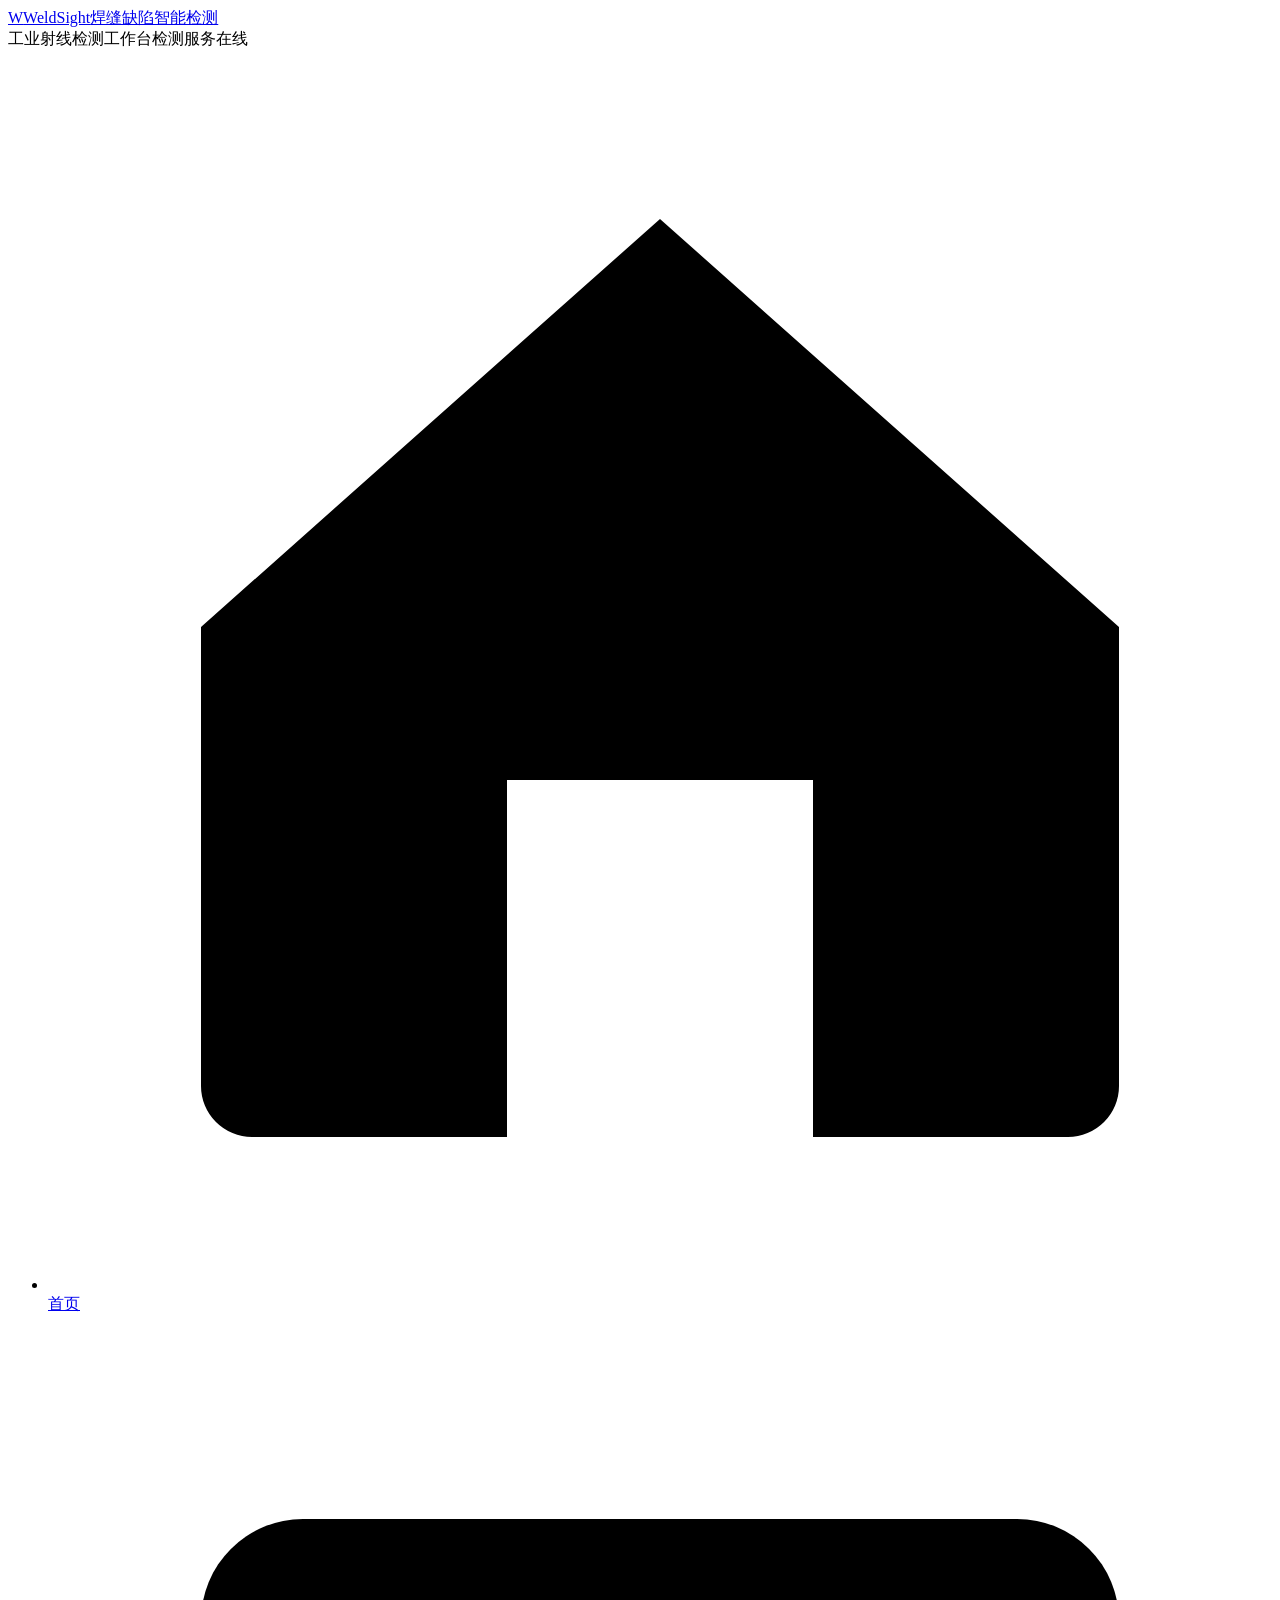
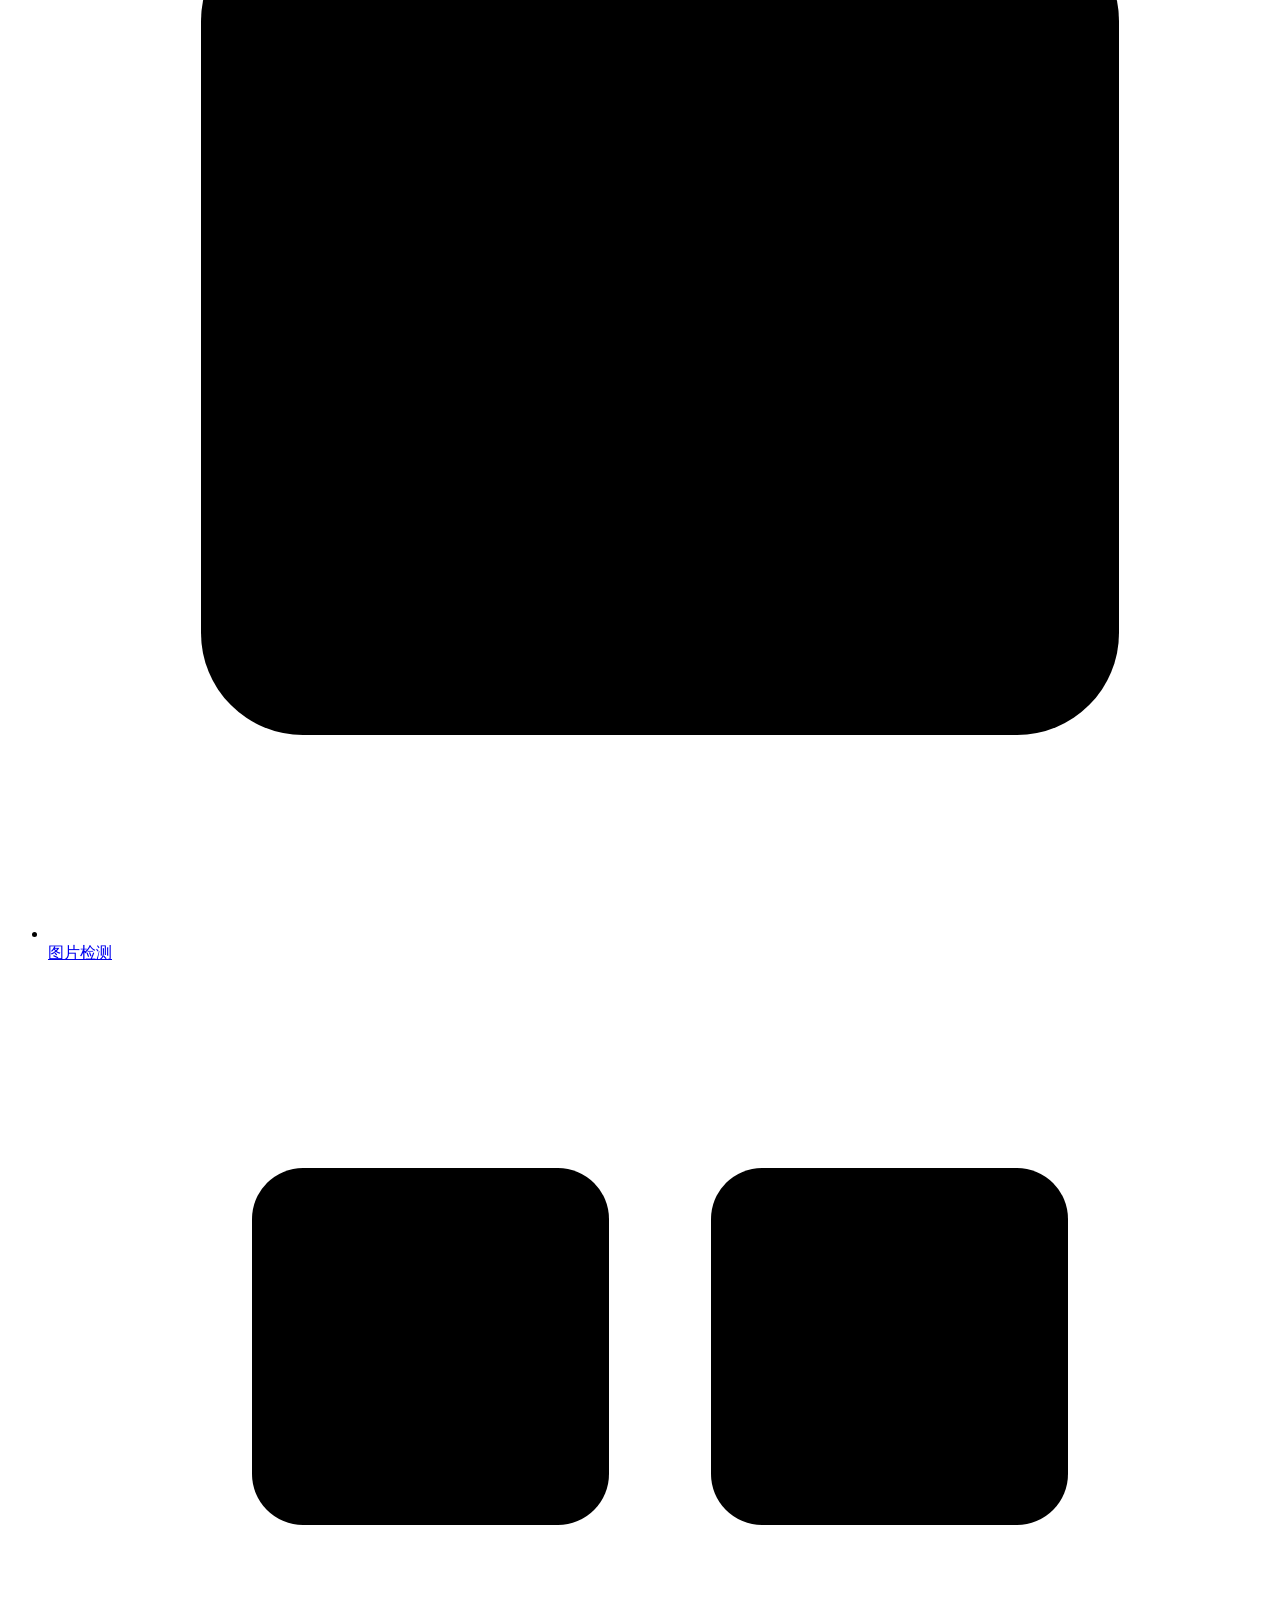
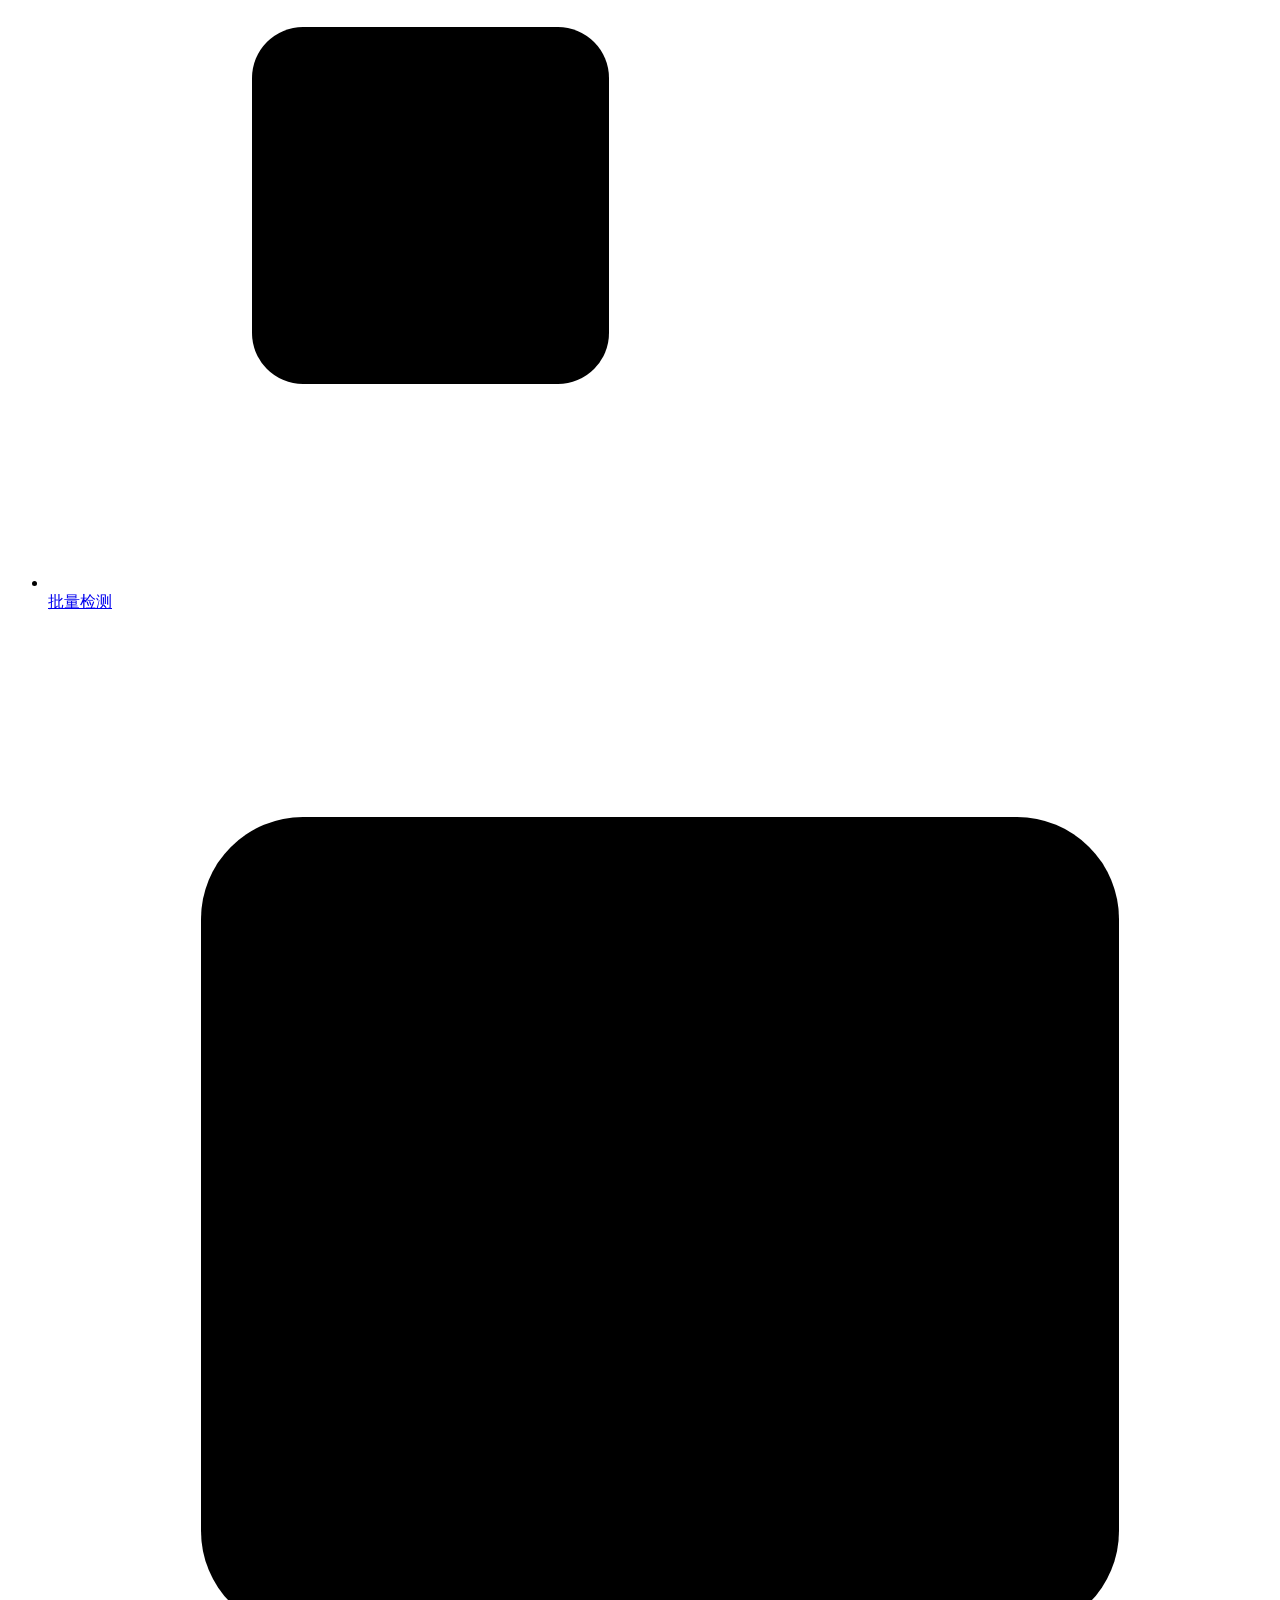
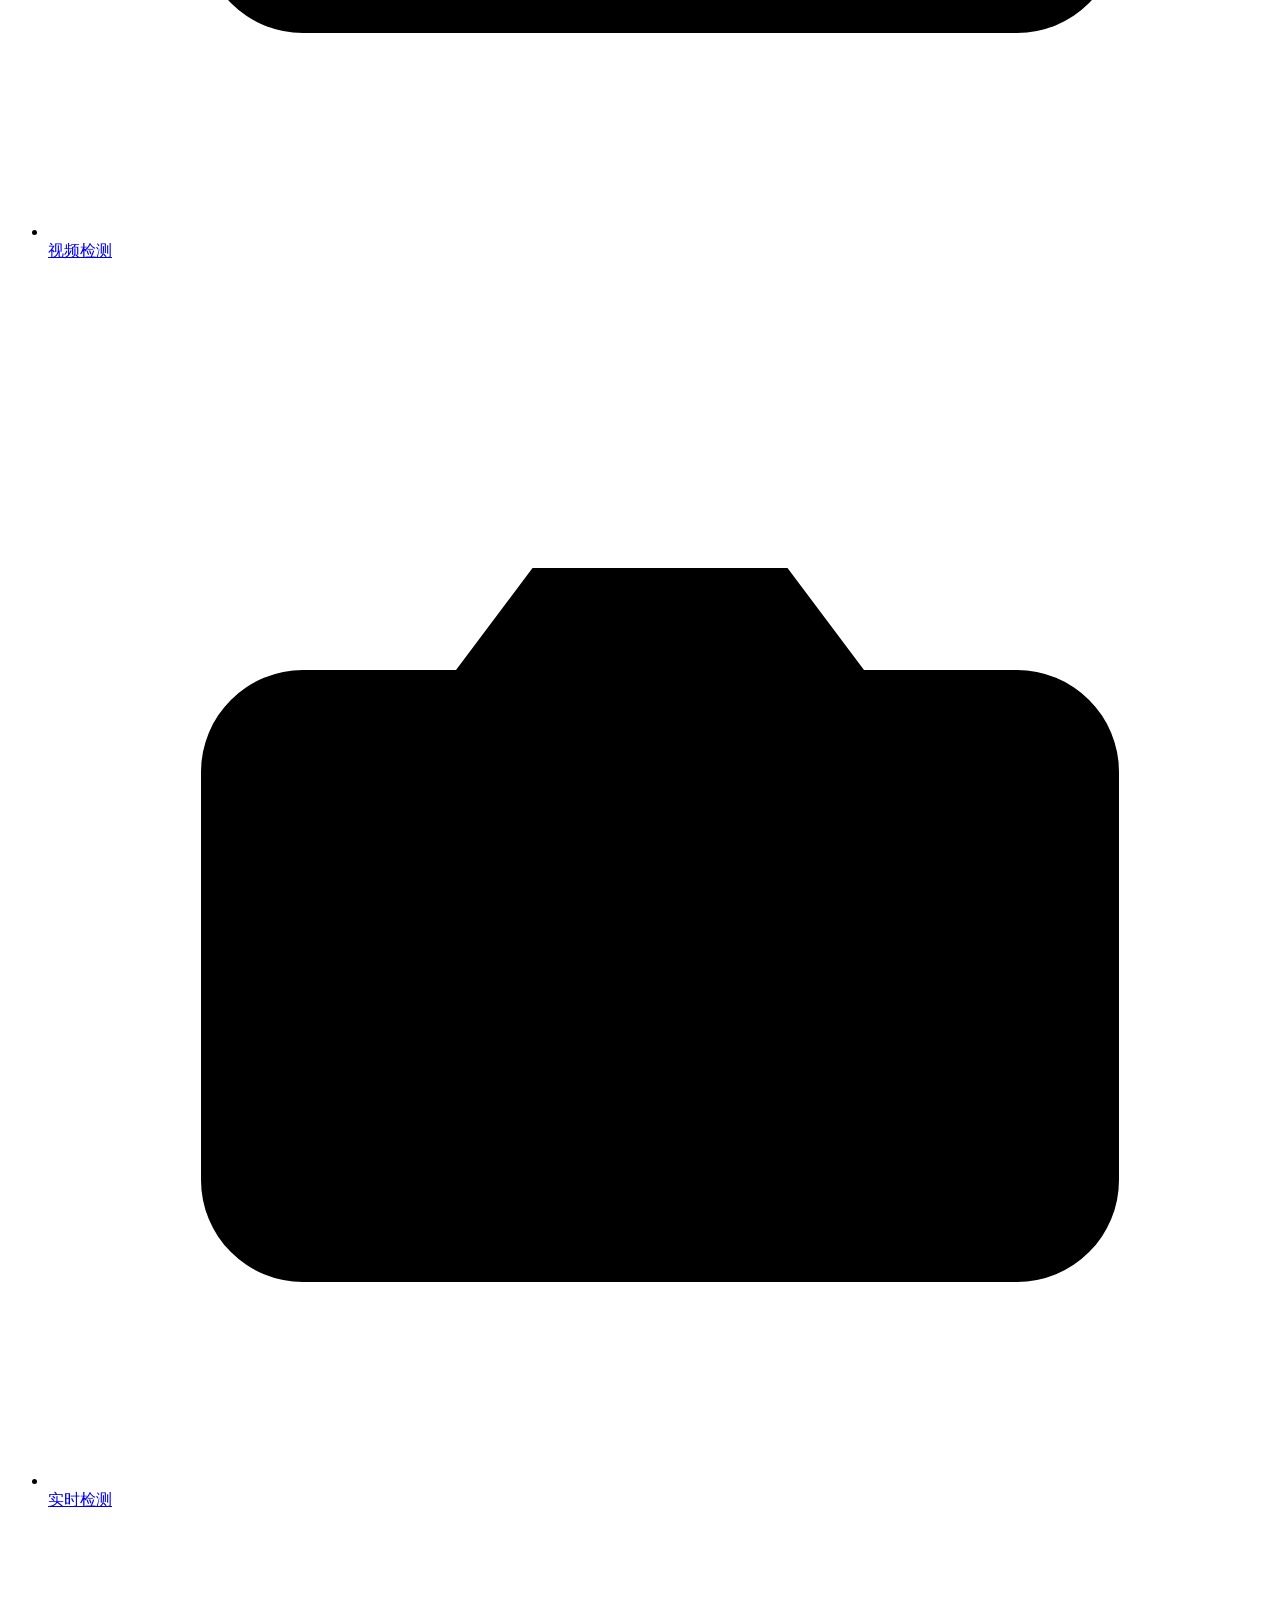
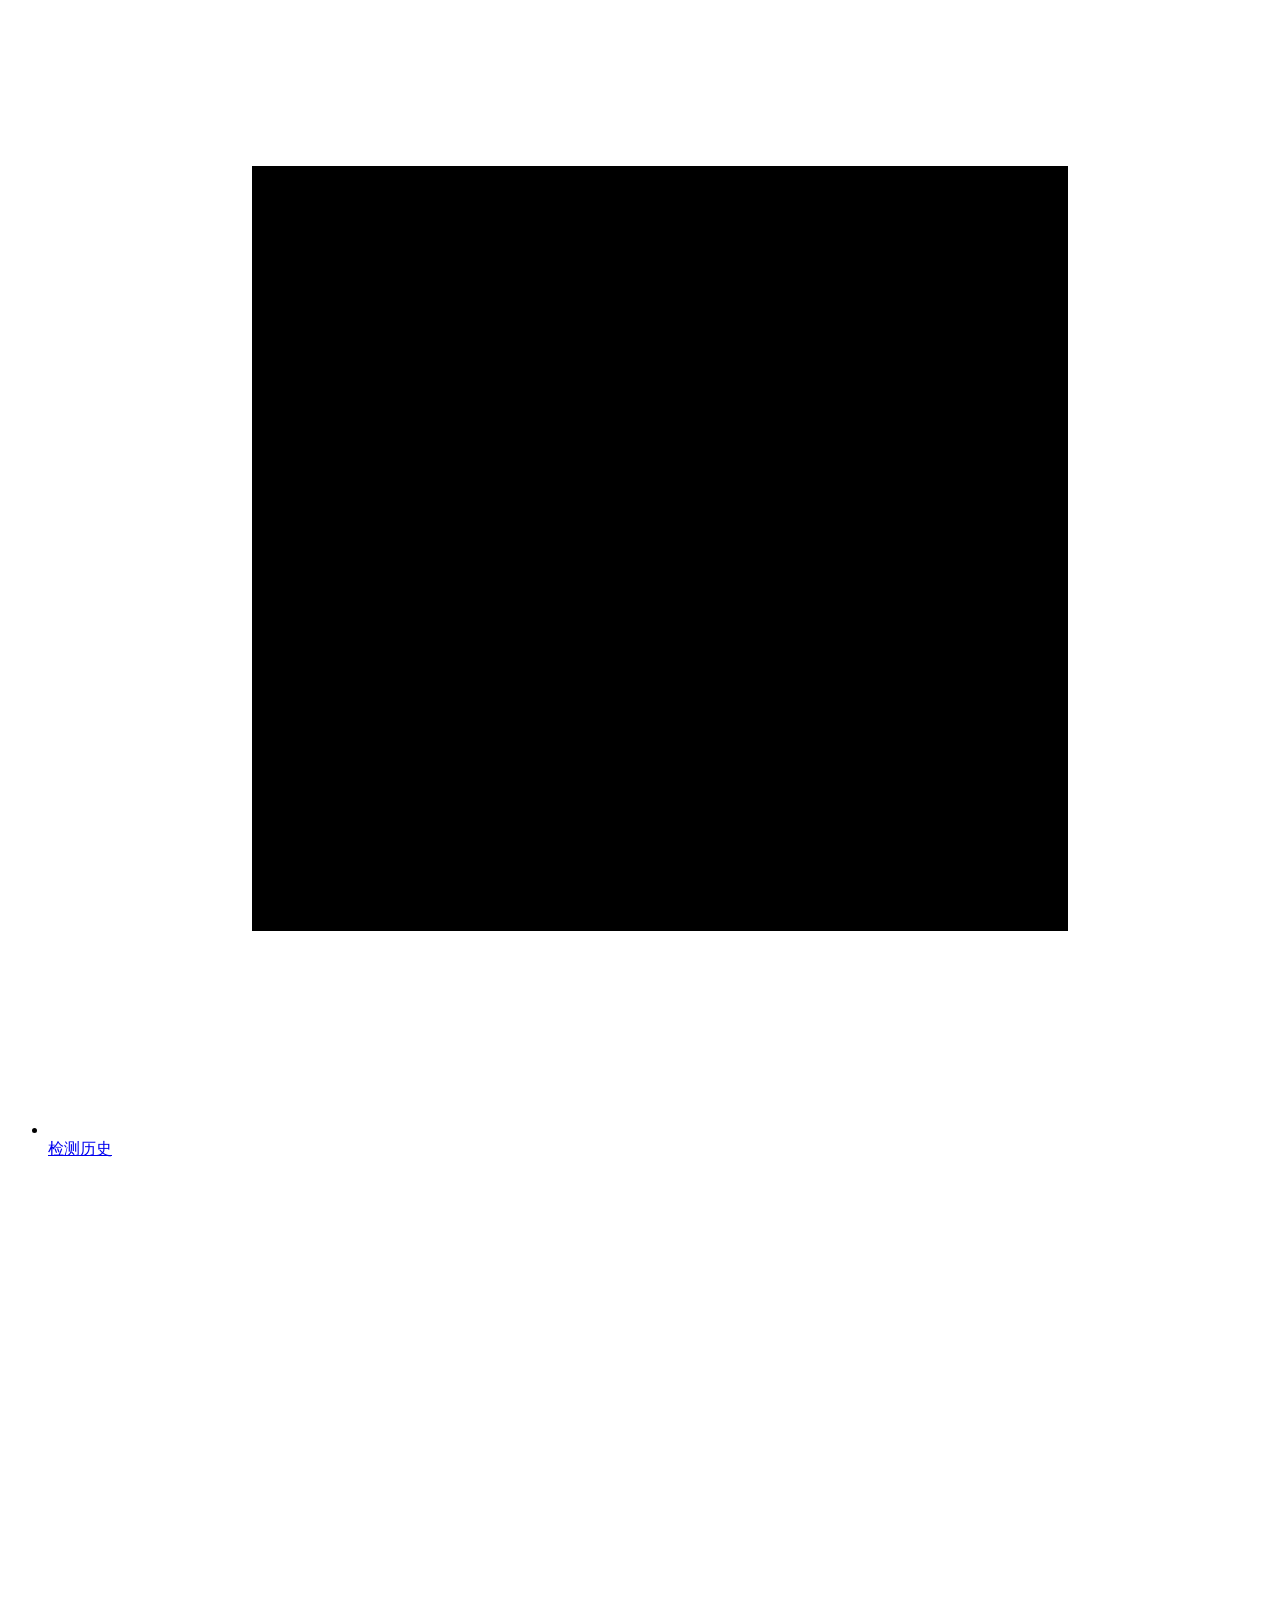
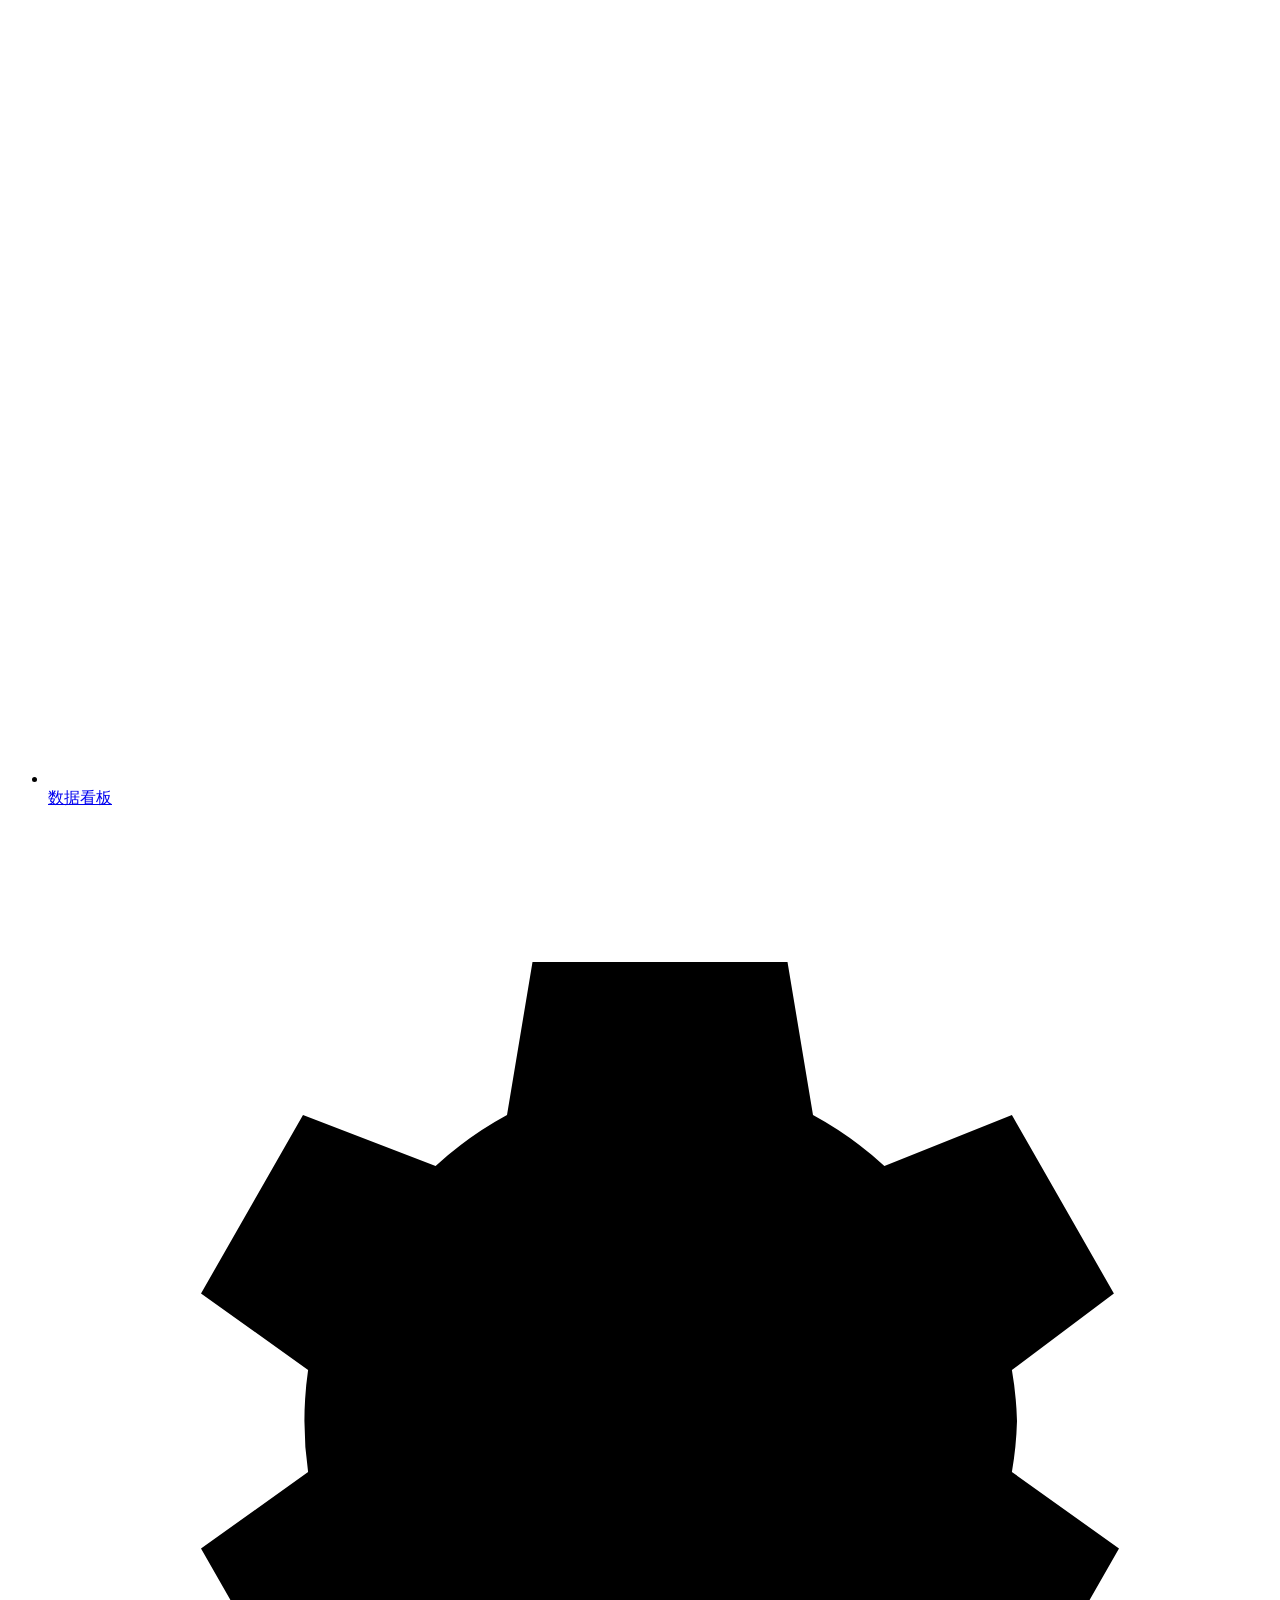
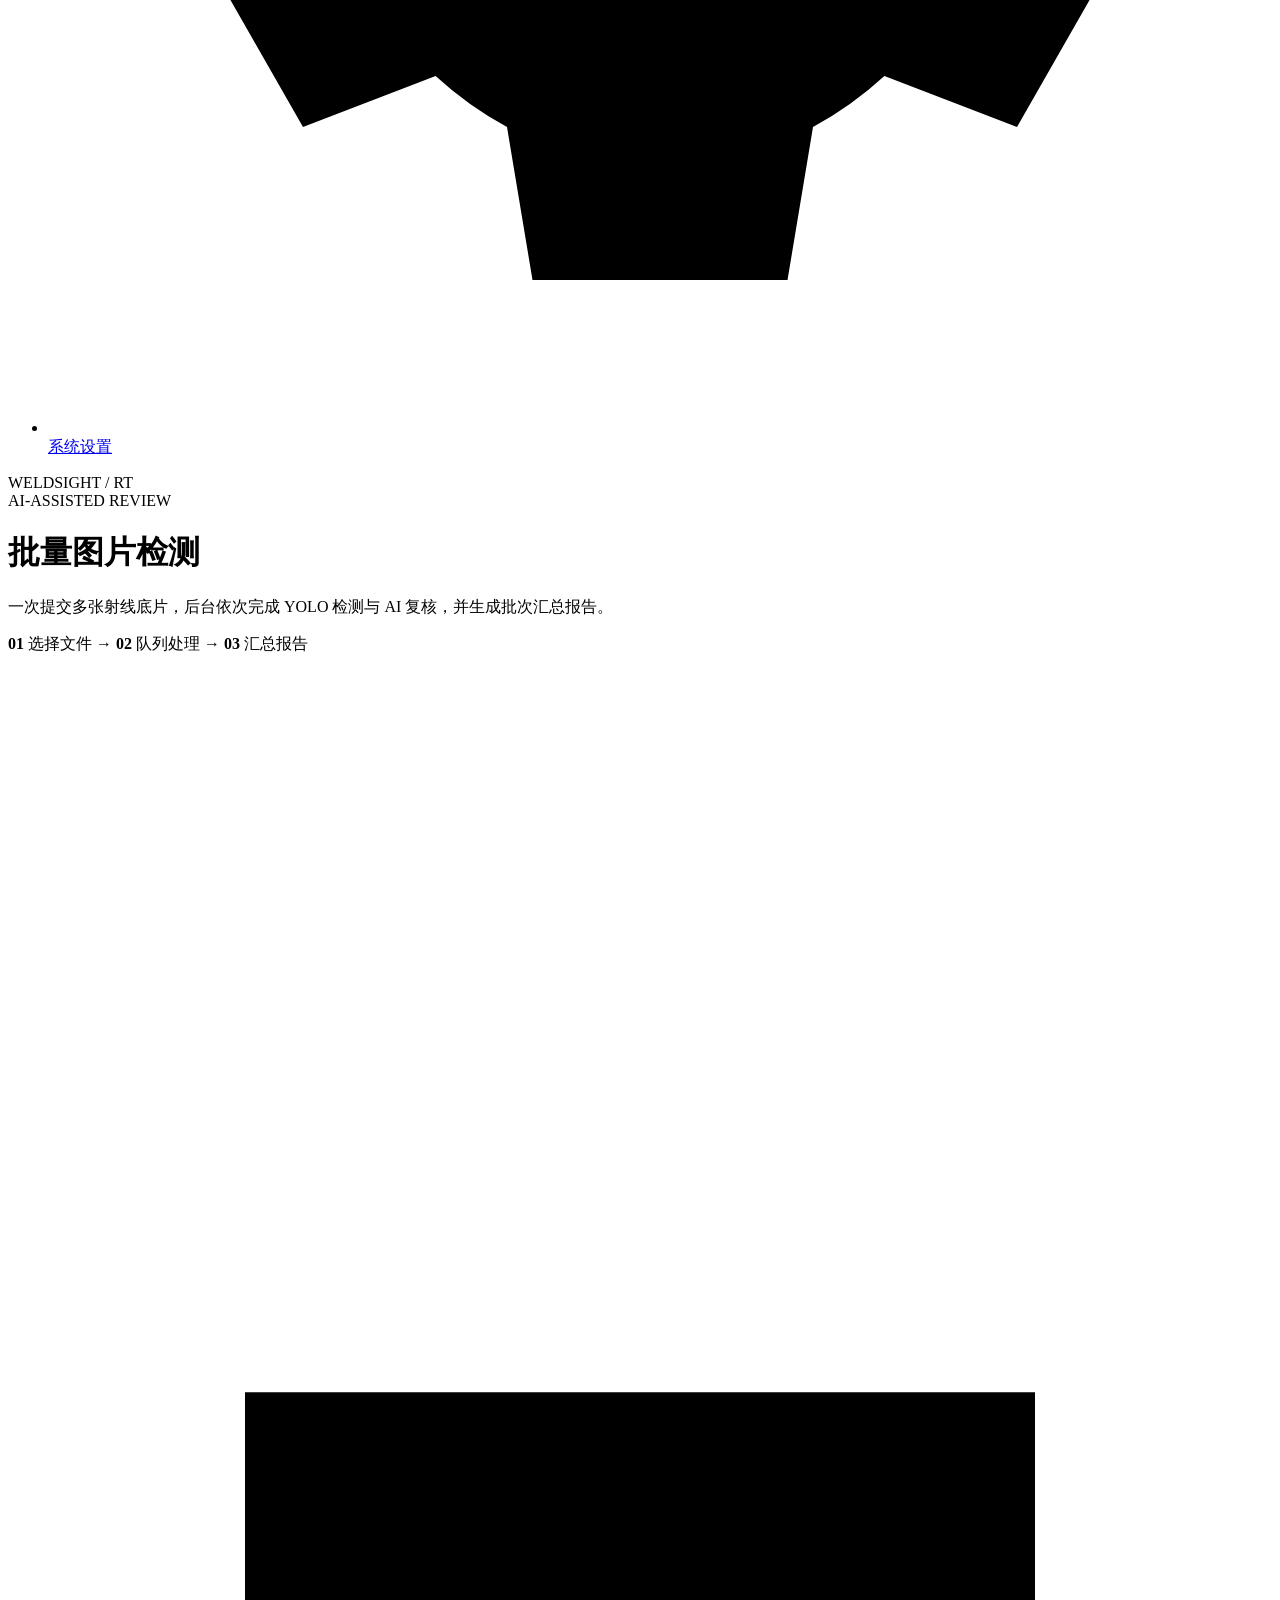
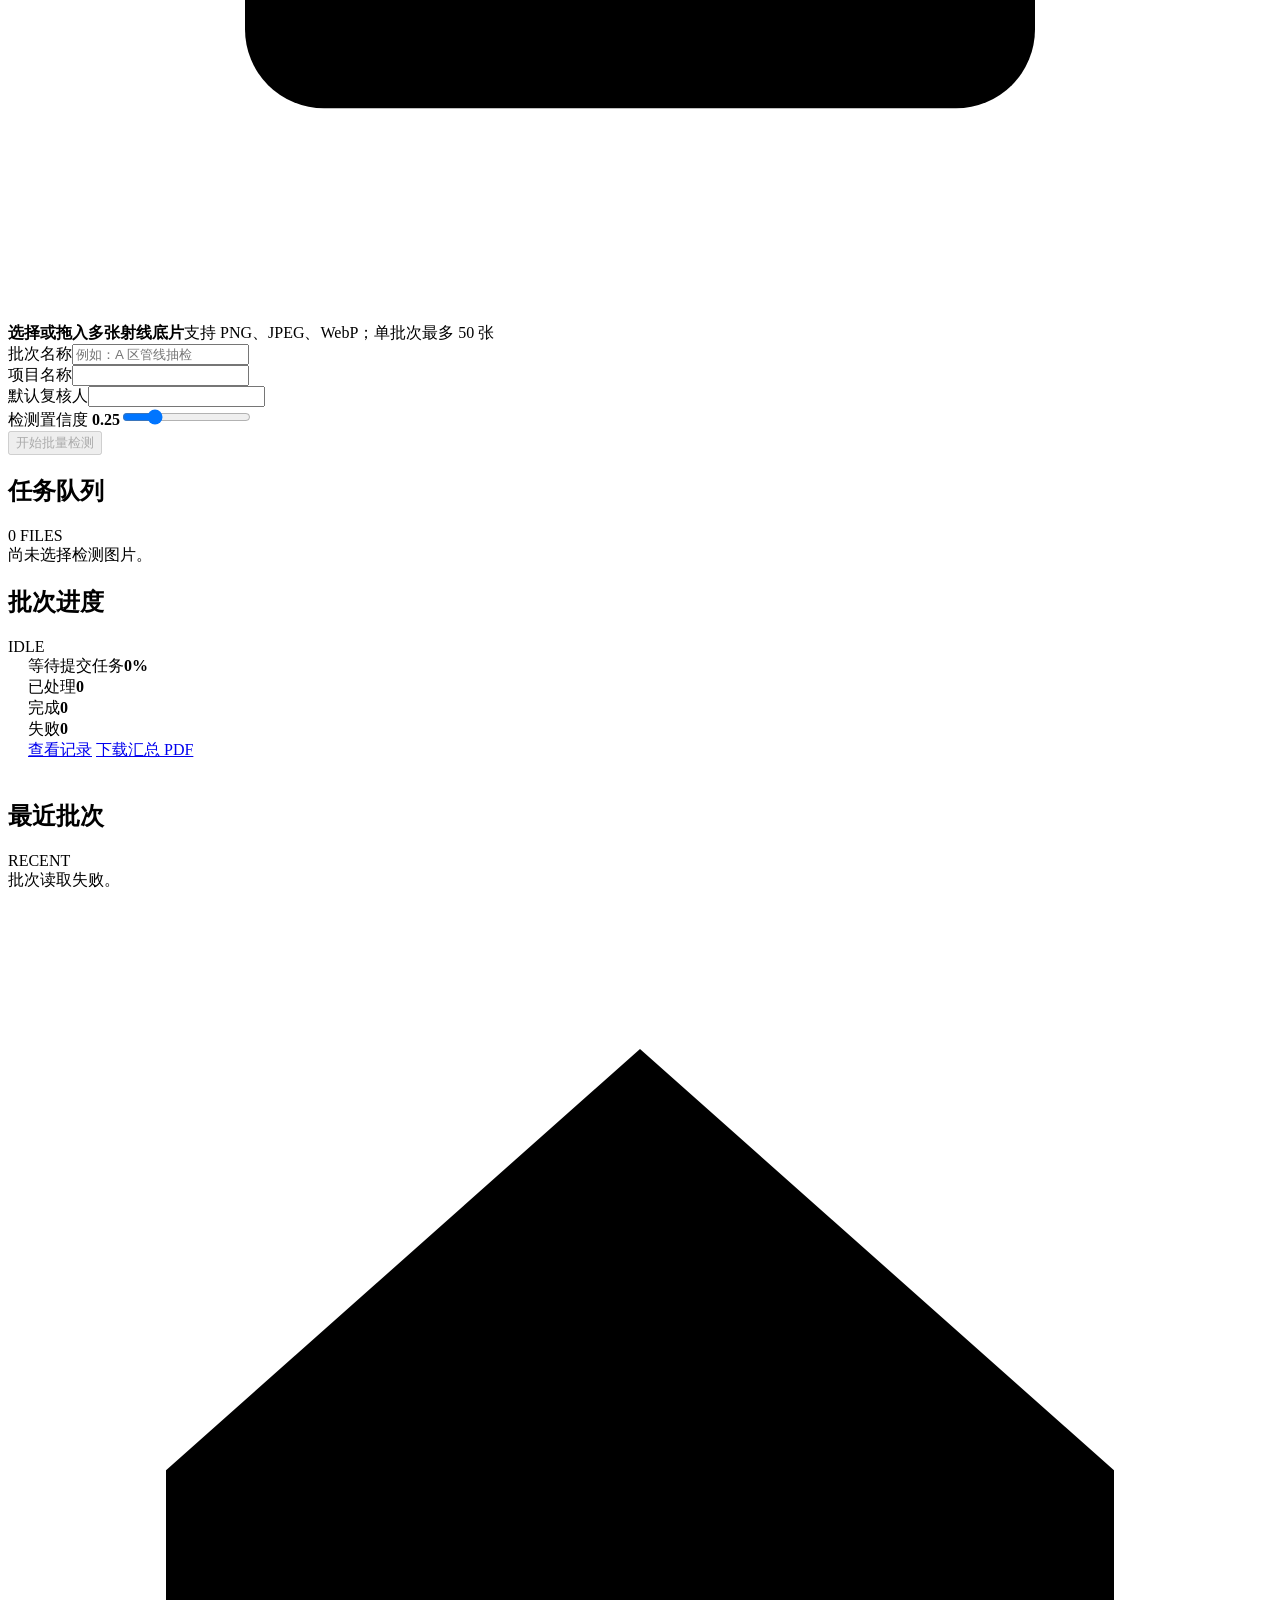
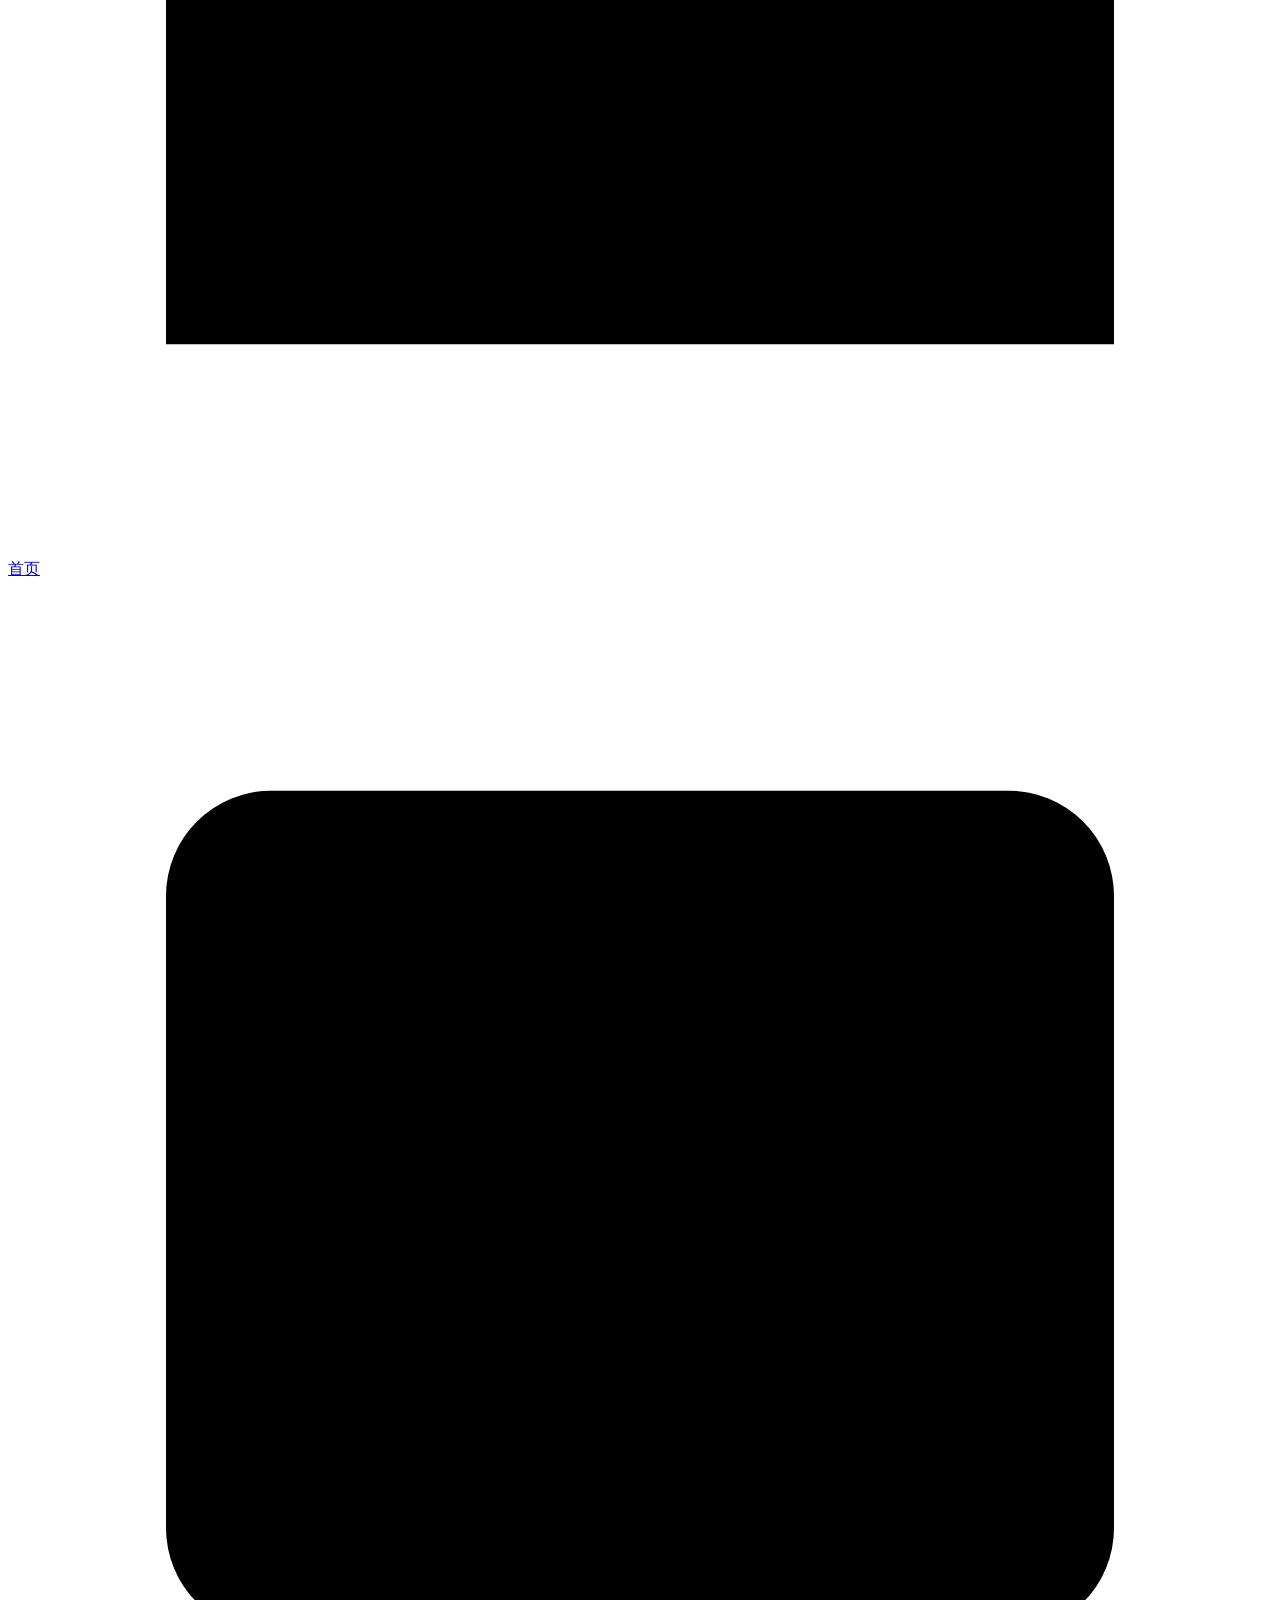
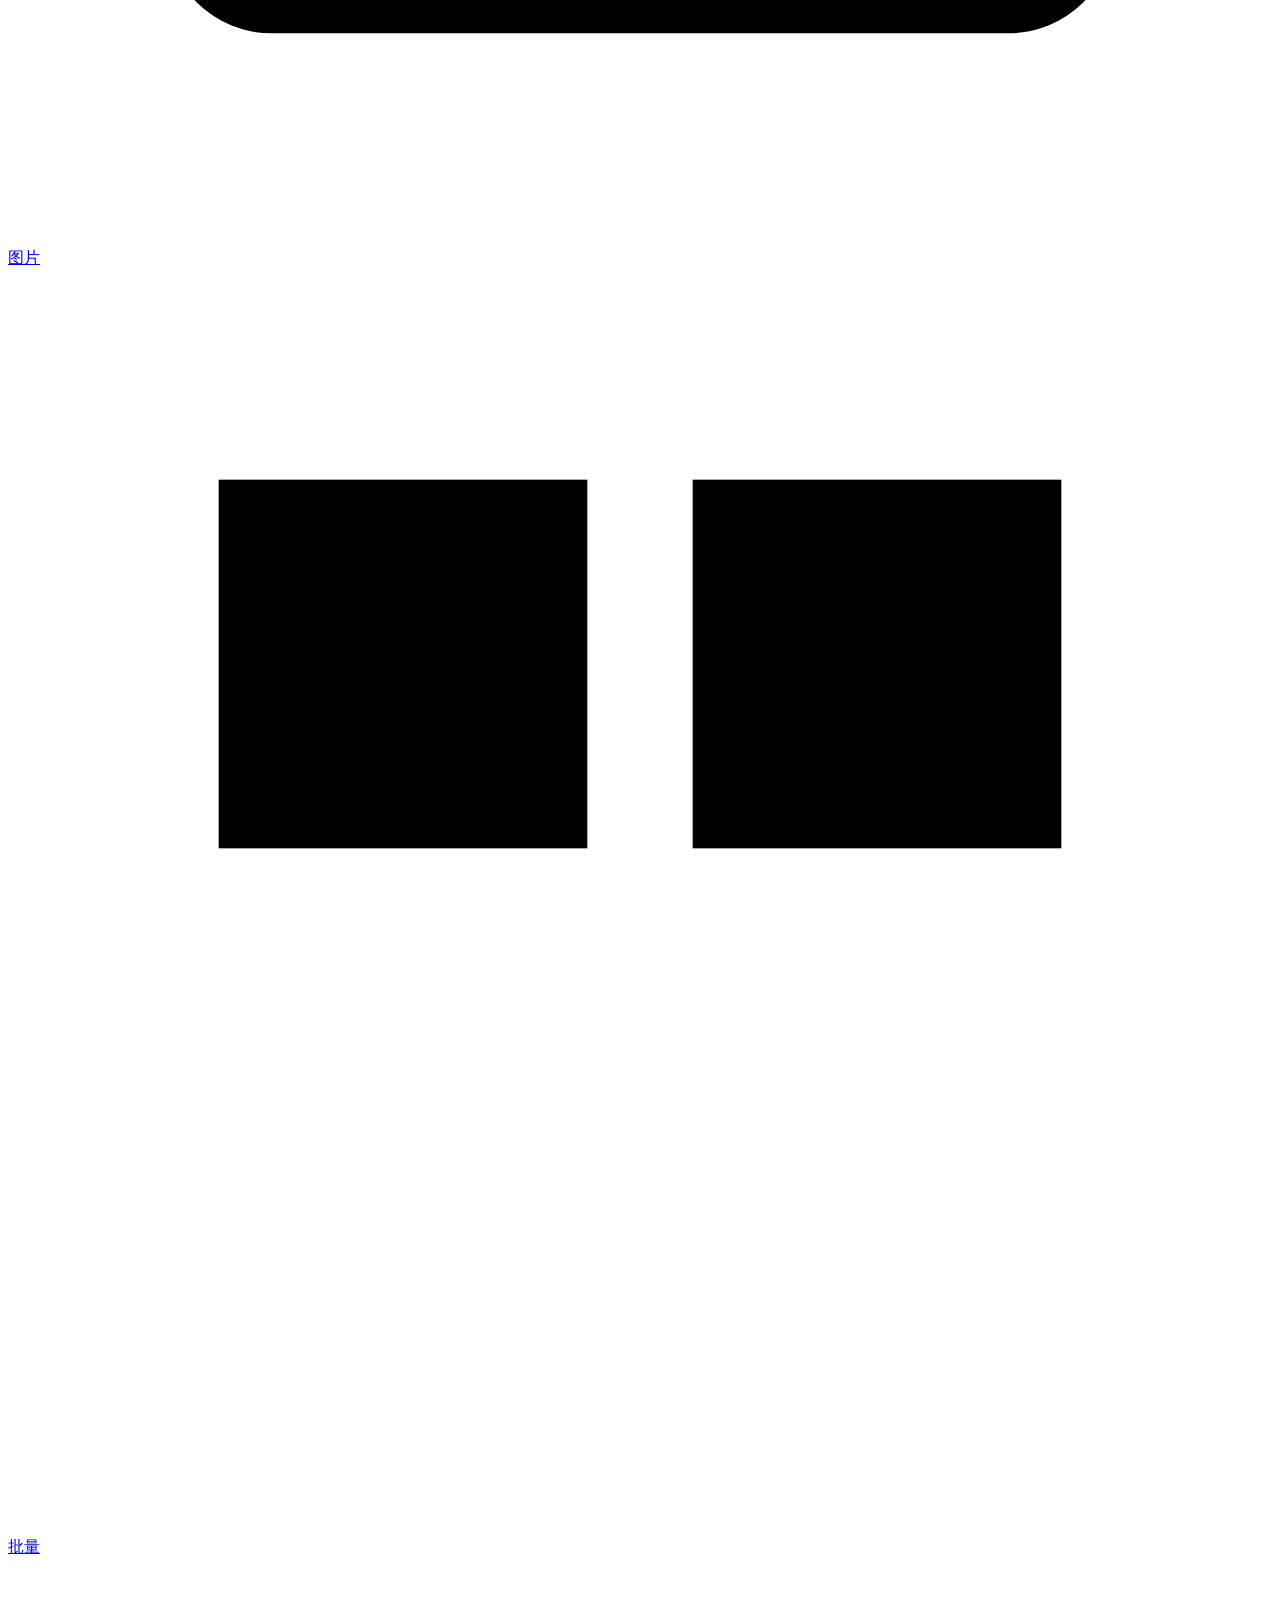
==== v-app/static/batch.html @ da55d664 "完善" ====
<!doctype html>
<html lang="zh-CN">

<head>
  <meta charset="utf-8">
  <meta name="viewport" content="width=device-width, initial-scale=1">
  <meta name="color-scheme" content="light">
  <title>批量图片检测 · WeldSight</title>
  <link rel="icon"
    href="data:image/svg+xml,%3Csvg xmlns='http://www.w3.org/2000/svg' viewBox='0 0 32 32'%3E%3Crect width='32' height='32' rx='9' fill='%2335d5df'/%3E%3Ctext x='16' y='22' text-anchor='middle' font-size='17' font-weight='900' fill='%23042e33'%3EW%3C/text%3E%3C/svg%3E">
  <link rel="stylesheet" href="/workbench.css">
  <link rel="stylesheet" href="/product.css">
</head>

<body>
  <div class="app-shell">
    <header class="topbar">
      <a class="brand" href="/"><span class="brand-mark">W</span><span class="brand-copy"><span
            class="brand-name">WeldSight</span><span class="brand-subtitle">焊缝缺陷智能检测</span></span></a>
      <div class="topbar-context"><span class="context-label">工业射线检测工作台</span><span class="service-state">检测服务在线</span>
      </div>
    </header>
    <aside class="sidebar">
      <nav>
        <ul class="nav-list">
          <li><a class="nav-link" href="/"><svg viewBox="0 0 24 24">
                <path d="m3 11 9-8 9 8v9a1 1 0 0 1-1 1h-5v-7H9v7H4a1 1 0 0 1-1-1z" />
              </svg><span>首页</span></a></li>
          <li><a class="nav-link" href="/img.html"><svg viewBox="0 0 24 24">
                <rect x="3" y="4" width="18" height="16" rx="2" />
                <circle cx="8.5" cy="9" r="1.5" />
                <path d="m4 17 5-5 4 4 3-3 5 5" />
              </svg><span>图片检测</span></a></li>
          <li><a class="nav-link active" href="/batch.html" aria-current="page"><svg viewBox="0 0 24 24">
                <rect x="4" y="4" width="7" height="7" rx="1" />
                <rect x="13" y="4" width="7" height="7" rx="1" />
                <rect x="4" y="13" width="7" height="7" rx="1" />
                <path d="M16.5 13v7M13 16.5h7" />
              </svg><span>批量检测</span></a></li>
          <li><a class="nav-link" href="/vid.html"><svg viewBox="0 0 24 24">
                <rect x="3" y="4" width="18" height="16" rx="2" />
                <path d="m10 9 5 3-5 3zM7 4v16M17 4v16" />
              </svg><span>视频检测</span></a></li>
          <li><a class="nav-link" href="/cam.html"><svg viewBox="0 0 24 24">
                <path d="M5 8h3l1.5-2h5L16 8h3a2 2 0 0 1 2 2v8a2 2 0 0 1-2 2H5a2 2 0 0 1-2-2v-8a2 2 0 0 1 2-2z" />
                <circle cx="12" cy="14" r="3.5" />
              </svg><span>实时检测</span></a></li>
          <li><a class="nav-link" href="/history.html"><svg viewBox="0 0 24 24">
                <path d="M4 5h16v15H4zM8 3v4M16 3v4M4 10h16" />
                <path d="M8 14h3M8 17h6" />
              </svg><span>检测历史</span></a></li>
          <li><a class="nav-link" href="/dashboard.html"><svg viewBox="0 0 24 24">
                <path d="M4 19V9M10 19V5M16 19v-7M22 19H2" />
              </svg><span>数据看板</span></a></li>
          <li><a class="nav-link" href="/settings.html"><svg viewBox="0 0 24 24">
                <circle cx="12" cy="12" r="3" />
                <path
                  d="M19 12a7 7 0 0 0-.1-1l2-1.5-2-3.5-2.5 1A7 7 0 0 0 15 6L14.5 3h-5L9 6a7 7 0 0 0-1.4 1L5 6 3 9.5 5.1 11a7 7 0 0 0 0 2L3 14.5 5 18l2.6-1A7 7 0 0 0 9 18l.5 3h5l.5-3a7 7 0 0 0 1.4-1l2.6 1 2-3.5-2.1-1.5a7 7 0 0 0 .1-1z" />
              </svg><span>系统设置</span></a></li>
        </ul>
      </nav>
      <div class="sidebar-foot">WELDSIGHT / RT<br>AI-ASSISTED REVIEW</div>
    </aside>

    <main>
      <div class="page-frame">
        <div class="page-head">
          <div>
            <h1>批量图片检测</h1>
            <p class="page-description">一次提交多张射线底片，后台依次完成 YOLO 检测与 AI 复核，并生成批次汇总报告。</p>
          </div>
          <div class="page-step"><strong>01</strong> 选择文件 <span>→</span> <strong>02</strong> 队列处理 <span>→</span>
            <strong>03</strong> 汇总报告</div>
        </div>

        <div class="batch-layout">
          <section>
            <label class="batch-drop" id="batchDrop" for="batchFiles">
              <span><svg viewBox="0 0 48 48">
                  <path d="M24 31V8m0 0-8 8m8-8 8 8" />
                  <path d="M9 28v9a3 3 0 0 0 3 3h24a3 3 0 0 0 3-3v-9" />
                </svg><strong id="batchDropTitle">选择或拖入多张射线底片</strong><span id="batchDropHint">支持 PNG、JPEG、WebP；单批次最多 50
                  张</span></span>
              <input id="batchFiles" type="file" accept="image/png,image/jpeg,image/webp" multiple hidden>
            </label>
            <div class="batch-options">
              <div class="form-field"><label for="batchName">批次名称</label><input class="input" id="batchName"
                  placeholder="例如：A 区管线抽检"></div>
              <div class="form-field"><label for="batchProject">项目名称</label><input class="input" id="batchProject">
              </div>
              <div class="form-field"><label for="batchReviewer">默认复核人</label><input class="input" id="batchReviewer">
              </div>
              <div class="form-field"><label for="batchThreshold">检测置信度 <strong
                    id="batchThresholdValue">0.25</strong></label><input id="batchThreshold" type="range" min="0.05"
                  max="0.95" value="0.25" step="0.05"></div>
            </div>
            <div class="form-actions"><span class="form-message" id="batchMessage"></span><button class="button primary"
                id="startBatch" type="button" disabled>开始批量检测</button></div>

            <section class="panel" style="margin-top:16px">
              <div class="panel-heading">
                <h2>任务队列</h2><span class="panel-kicker" id="queueCount">0 FILES</span>
              </div>
              <div class="queue-list" id="queueList">
                <div class="table-empty">尚未选择检测图片。</div>
              </div>
            </section>
          </section>

          <aside>
            <section class="panel" style="padding:20px">
              <div class="panel-heading" style="margin:-20px -20px 0">
                <h2>批次进度</h2><span class="panel-kicker" id="batchStatus">IDLE</span>
              </div>
              <div class="batch-progress">
                <div class="batch-progress-head"><span id="progressText">等待提交任务</span><strong
                    id="progressValue">0%</strong></div>
                <div class="batch-progress-track">
                  <div class="batch-progress-fill" id="batchProgressFill"></div>
                </div>
              </div>
              <div class="batch-summary">
                <div><span>已处理</span><strong id="processedCount">0</strong></div>
                <div><span>完成</span><strong id="completedCount">0</strong></div>
                <div><span>失败</span><strong id="failedCount">0</strong></div>
              </div>
              <div class="form-actions">
                <a class="button" id="batchHistoryLink" href="/history.html">查看记录</a>
                <a class="button primary hidden" id="batchPdf" href="#" target="_blank">下载汇总 PDF</a>
              </div>
            </section>

            <section class="panel" style="margin-top:16px">
              <div class="panel-heading">
                <h2>最近批次</h2><span class="panel-kicker">RECENT</span>
              </div>
              <div class="queue-list" id="recentBatches">
                <div class="table-empty">正在读取批次…</div>
              </div>
            </section>
          </aside>
        </div>
      </div>
    </main>

    <nav class="mobile-nav">
      <a href="/"><svg viewBox="0 0 24 24">
          <path d="m3 11 9-8 9 8v9H3z" />
        </svg><span>首页</span></a>
      <a href="/img.html"><svg viewBox="0 0 24 24">
          <rect x="3" y="4" width="18" height="16" rx="2" />
          <path d="m4 17 5-5 4 4 3-3 5 5" />
        </svg><span>图片</span></a>
      <a class="active" href="/batch.html"><svg viewBox="0 0 24 24">
          <rect x="4" y="4" width="7" height="7" />
          <rect x="13" y="4" width="7" height="7" />
          <path d="M8 14v6M5 17h6" />
        </svg><span>批量</span></a>
      <a href="/history.html"><svg viewBox="0 0 24 24">
          <path d="M4 5h16v15H4zM8 3v4M16 3v4M4 10h16" />
        </svg><span>历史</span></a>
      <a href="/dashboard.html"><svg viewBox="0 0 24 24">
          <path d="M4 19V9M10 19V5M16 19v-7M22 19H2" />
        </svg><span>看板</span></a>
    </nav>
  </div>

  <script>
    const batchFiles = document.getElementById('batchFiles');
    const batchDrop = document.getElementById('batchDrop');
    const startBatchButton = document.getElementById('startBatch');
    let selectedFiles = [];
    let activeBatchId = '';
    let pollTimer = null;
    const aiStatusLabels = {
      queued: '排队中',
      processing: '复核中',
      completed: '已完成',
      failed: '失败',
      not_configured: '未配置',
      disabled: '已关闭'
    };

    function formatBytes(bytes) {
      if (bytes < 1024 * 1024) return `${(bytes / 1024).toFixed(1)} KB`;
      return `${(bytes / 1024 / 1024).toFixed(2)} MB`;
    }

    function setFiles(files) {
      const supported = [...files].filter(file => /\.(png|jpe?g|webp)$/i.test(file.name)).slice(0, 50);
      selectedFiles = supported;
      document.getElementById('batchDropTitle').textContent = supported.length ? `已选择 ${supported.length} 张底片` : '选择或拖入多张射线底片';
      document.getElementById('batchDropHint').textContent = supported.length ? `合计 ${formatBytes(supported.reduce((sum, file) => sum + file.size, 0))} · 可继续重新选择` : '支持 PNG、JPEG、WebP；单批次最多 50 张';
      document.getElementById('queueCount').textContent = `${supported.length} FILES`;
      startBatchButton.disabled = !supported.length;
      document.getElementById('queueList').innerHTML = supported.length
        ? supported.map((file, index) => `<div class="queue-item"><div><strong>${index + 1}. ${file.name.replace(/[<>]/g, '')}</strong><span>${formatBytes(file.size)} · 等待提交</span></div><span class="status-badge">等待</span></div>`).join('')
        : '<div class="table-empty">尚未选择检测图片。</div>';
    }

    async function loadSettings() {
      try {
        const settings = await fetch('/api/settings').then(response => response.json());
        document.getElementById('batchProject').value = settings.project_name || '';
        document.getElementById('batchReviewer').value = settings.default_reviewer || '';
        document.getElementById('batchThreshold').value = settings.conf_thresh ?? 0.25;
        document.getElementById('batchThresholdValue').textContent = Number(settings.conf_thresh ?? 0.25).toFixed(2);
      } catch (_) { }
    }

    async function loadRecentBatches() {
      try {
        const data = await fetch('/api/batches?limit=8').then(response => response.json());
        document.getElementById('recentBatches').innerHTML = data.items.length
          ? data.items.map(batch => `<a class="queue-item" href="/history.html?batch_id=${batch.id}"><div><strong>${batch.name.replace(/[<>]/g, '')}</strong><span>${new Date(batch.created_at).toLocaleString('zh-CN')} · ${batch.completed}/${batch.total} 完成</span></div><span class="status-badge ${batch.status.startsWith('completed') ? 'success' : batch.status === 'failed' ? 'error' : 'working'}">${batch.progress}%</span></a>`).join('')
          : '<div class="table-empty">暂无批量检测任务。</div>';
      } catch (_) {
        document.getElementById('recentBatches').innerHTML = '<div class="table-empty">批次读取失败。</div>';
      }
    }

    function renderBatch(batch) {
      const progress = Number(batch.progress || 0);
      document.getElementById('batchStatus').textContent = String(batch.status || 'processing').toUpperCase();
      document.getElementById('progressText').textContent = batch.status.startsWith('completed') ? '批次处理完成' : '正在进行 YOLO 检测并提交 AI 复核';
      document.getElementById('progressValue').textContent = `${progress}%`;
      document.getElementById('batchProgressFill').style.width = `${progress}%`;
      document.getElementById('processedCount').textContent = batch.processed;
      document.getElementById('completedCount').textContent = batch.completed;
      document.getElementById('failedCount').textContent = batch.failed;
      document.getElementById('batchHistoryLink').href = `/history.html?batch_id=${batch.id}`;
      if (batch.status.startsWith('completed')) {
        clearTimeout(pollTimer);
        document.getElementById('batchPdf').href = `/api/batches/${batch.id}/pdf`;
        document.getElementById('batchPdf').classList.remove('hidden');
        document.getElementById('batchMessage').className = 'form-message success';
        document.getElementById('batchMessage').textContent = '批次检测完成，AI 复核会在后台继续更新。';
        startBatchButton.disabled = false;
        loadRecentBatches();
      }
    }

    async function pollBatch() {
      if (!activeBatchId) return;
      try {
        const response = await fetch(`/api/batches/${activeBatchId}`);
        const data = await response.json();
        if (!response.ok) throw new Error(data.error || '批次状态读取失败');
        renderBatch(data.batch);
        const states = new Map(data.records.map(record => [record.source_name, record]));
        document.getElementById('queueList').innerHTML = selectedFiles.map((file, index) => {
          const record = states.get(file.name);
          return `<div class="queue-item"><div><strong>${index + 1}. ${file.name.replace(/[<>]/g, '')}</strong><span>${record ? `${record.detection_count} 处候选 · AI ${aiStatusLabels[record.ai_status] || record.ai_status}` : '队列处理中'}</span></div><span class="status-badge ${record ? 'success' : 'working'}">${record ? 'YOLO 完成' : '处理中'}</span></div>`;
        }).join('');
        if (!data.batch.status.startsWith('completed') && data.batch.status !== 'failed') pollTimer = setTimeout(pollBatch, 1000);
      } catch (error) {
        document.getElementById('batchMessage').className = 'form-message error';
        document.getElementById('batchMessage').textContent = error.message;
        startBatchButton.disabled = false;
      }
    }

    startBatchButton.addEventListener('click', async () => {
      if (!selectedFiles.length) return;
      startBatchButton.disabled = true;
      document.getElementById('batchMessage').className = 'form-message';
      document.getElementById('batchMessage').textContent = '正在创建批次任务…';
      document.getElementById('batchPdf').classList.add('hidden');
      const form = new FormData();
      selectedFiles.forEach(file => form.append('images', file));
      form.append('name', document.getElementById('batchName').value.trim());
      form.append('project_name', document.getElementById('batchProject').value.trim());
      form.append('reviewer', document.getElementById('batchReviewer').value.trim());
      form.append('confidence_threshold', document.getElementById('batchThreshold').value);
      try {
        const response = await fetch('/api/batches', { method: 'POST', body: form });
        const data = await response.json();
        if (!response.ok) throw new Error(data.error || '创建批次失败');
        activeBatchId = data.batch.id;
        renderBatch(data.batch);
        pollBatch();
      } catch (error) {
        document.getElementById('batchMessage').className = 'form-message error';
        document.getElementById('batchMessage').textContent = error.message;
        startBatchButton.disabled = false;
      }
    });

    batchFiles.addEventListener('change', () => setFiles(batchFiles.files));
    ['dragenter', 'dragover'].forEach(type => batchDrop.addEventListener(type, event => { event.preventDefault(); batchDrop.classList.add('dragover'); }));
    ['dragleave', 'drop'].forEach(type => batchDrop.addEventListener(type, event => { event.preventDefault(); batchDrop.classList.remove('dragover'); }));
    batchDrop.addEventListener('drop', event => setFiles(event.dataTransfer.files));
    document.getElementById('batchThreshold').addEventListener('input', event => {
      document.getElementById('batchThresholdValue').textContent = Number(event.target.value).toFixed(2);
    });
    window.addEventListener('beforeunload', () => clearTimeout(pollTimer));
    loadSettings();
    loadRecentBatches();
  </script>
</body>

</html>
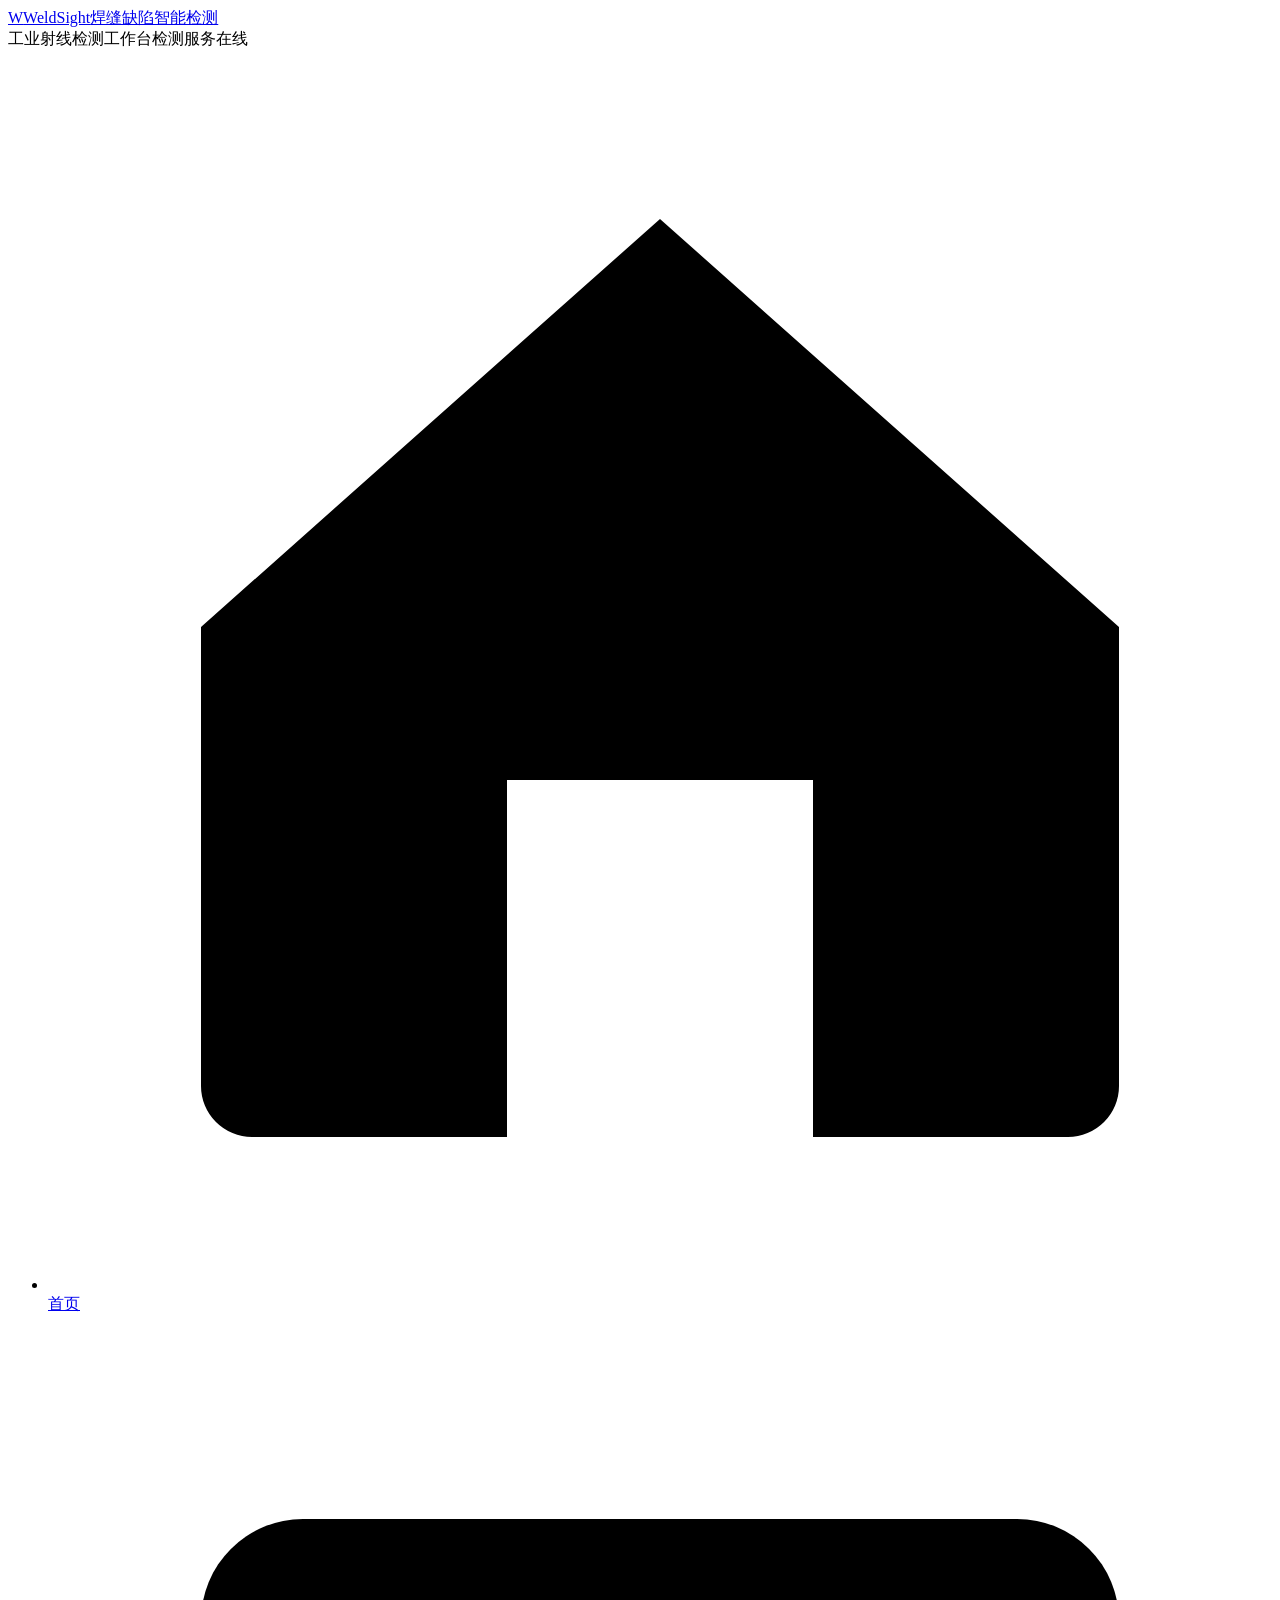
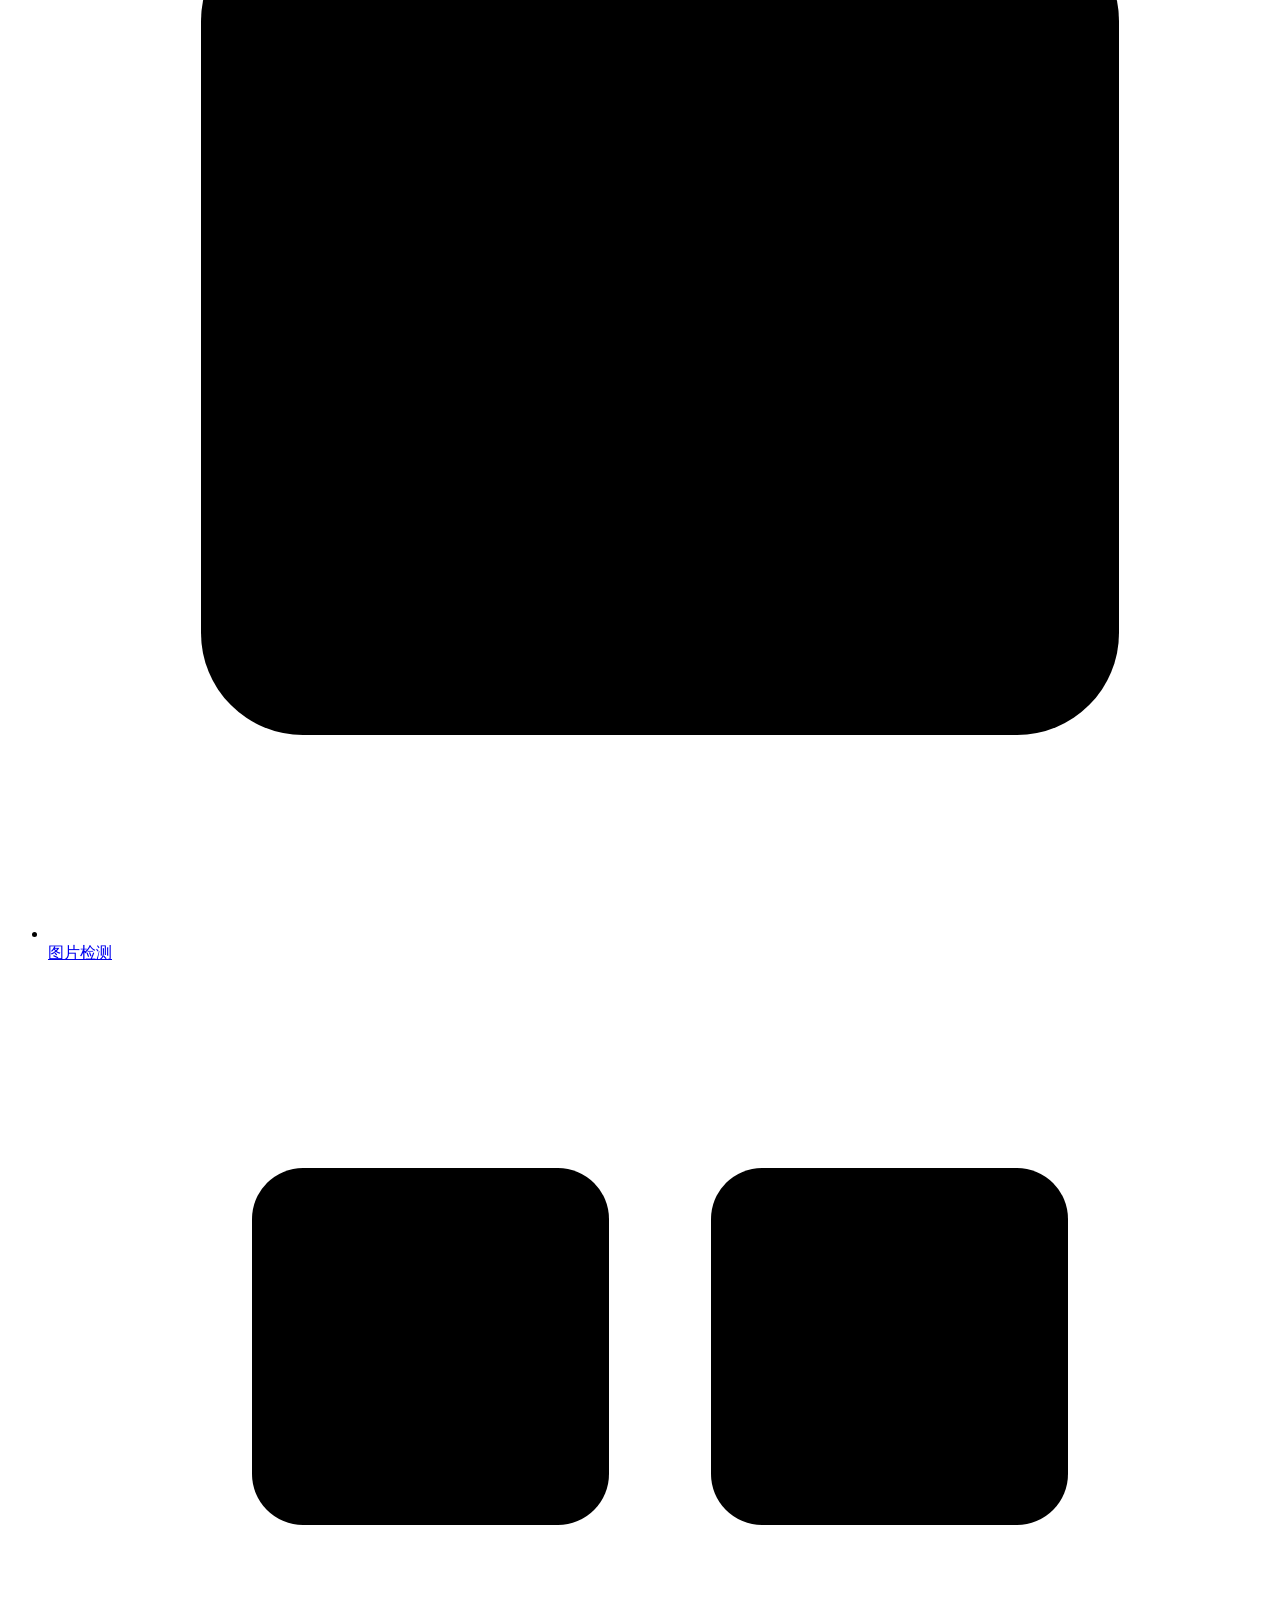
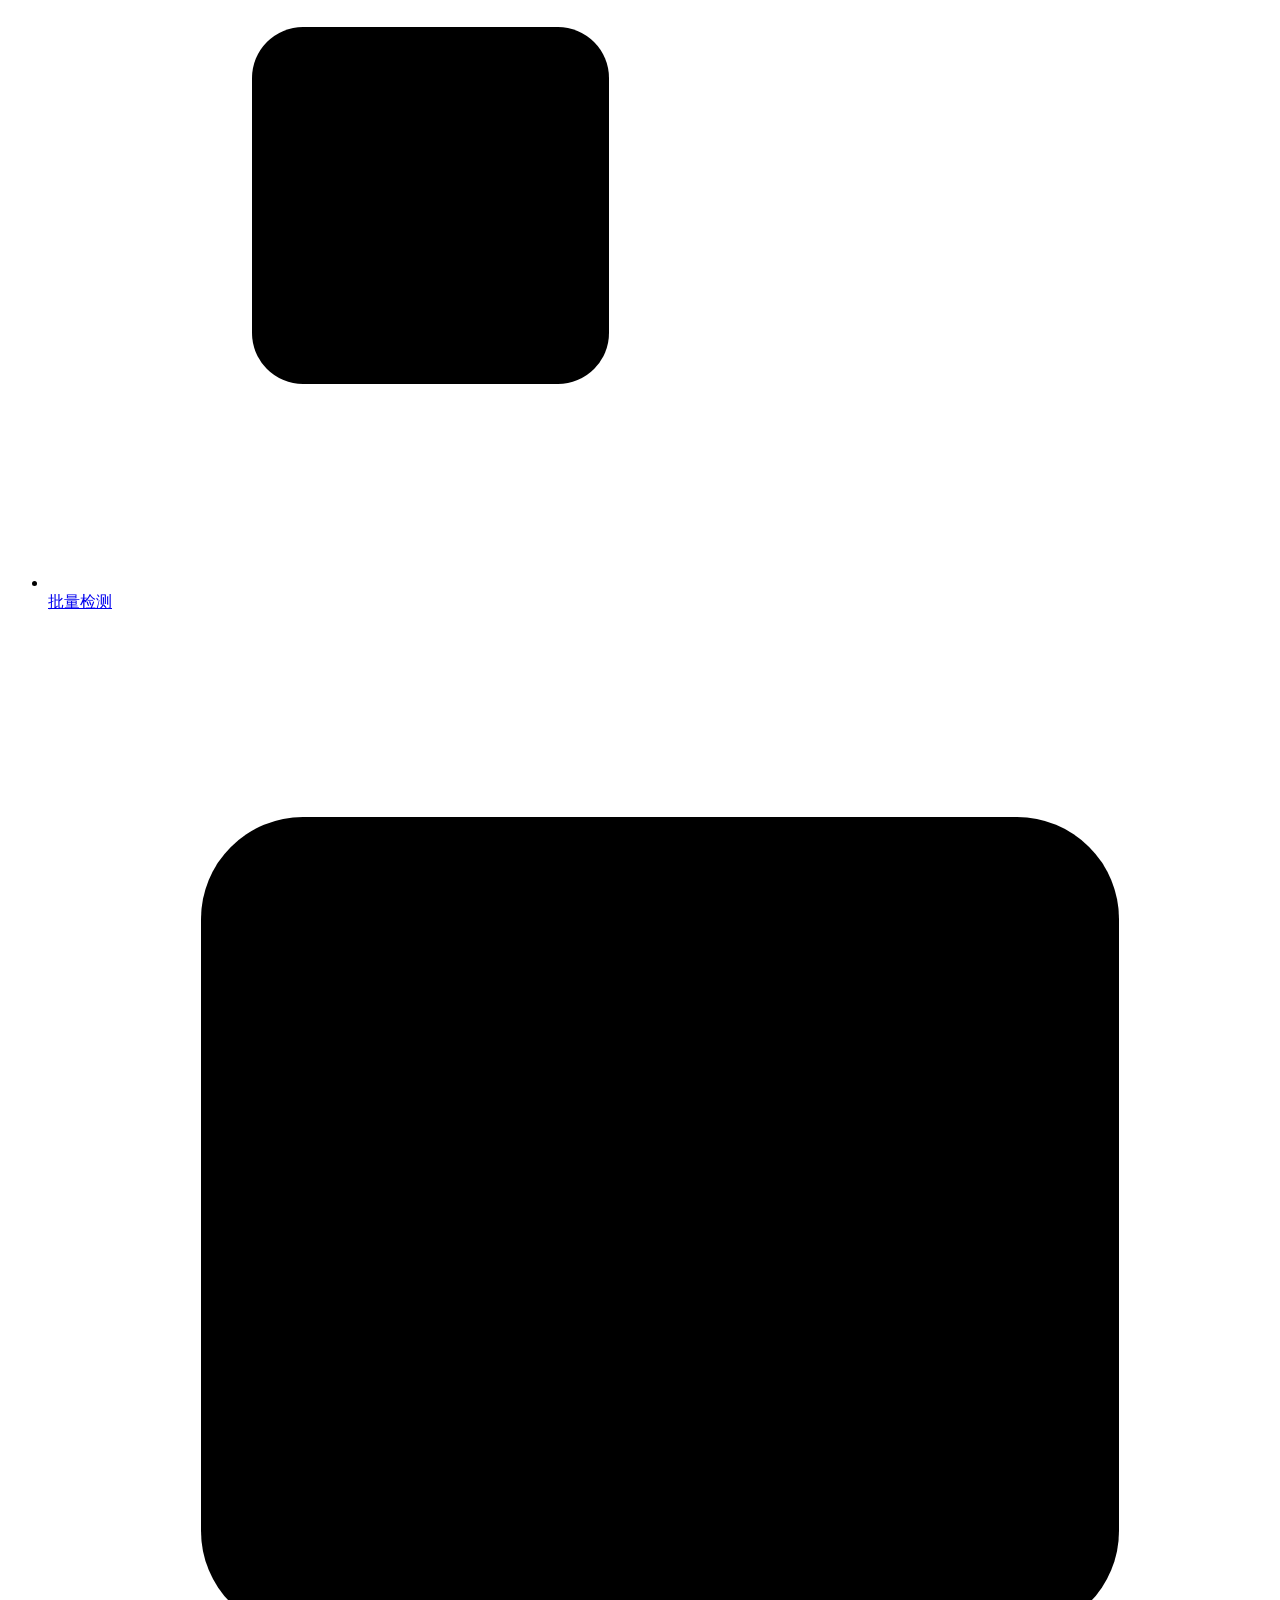
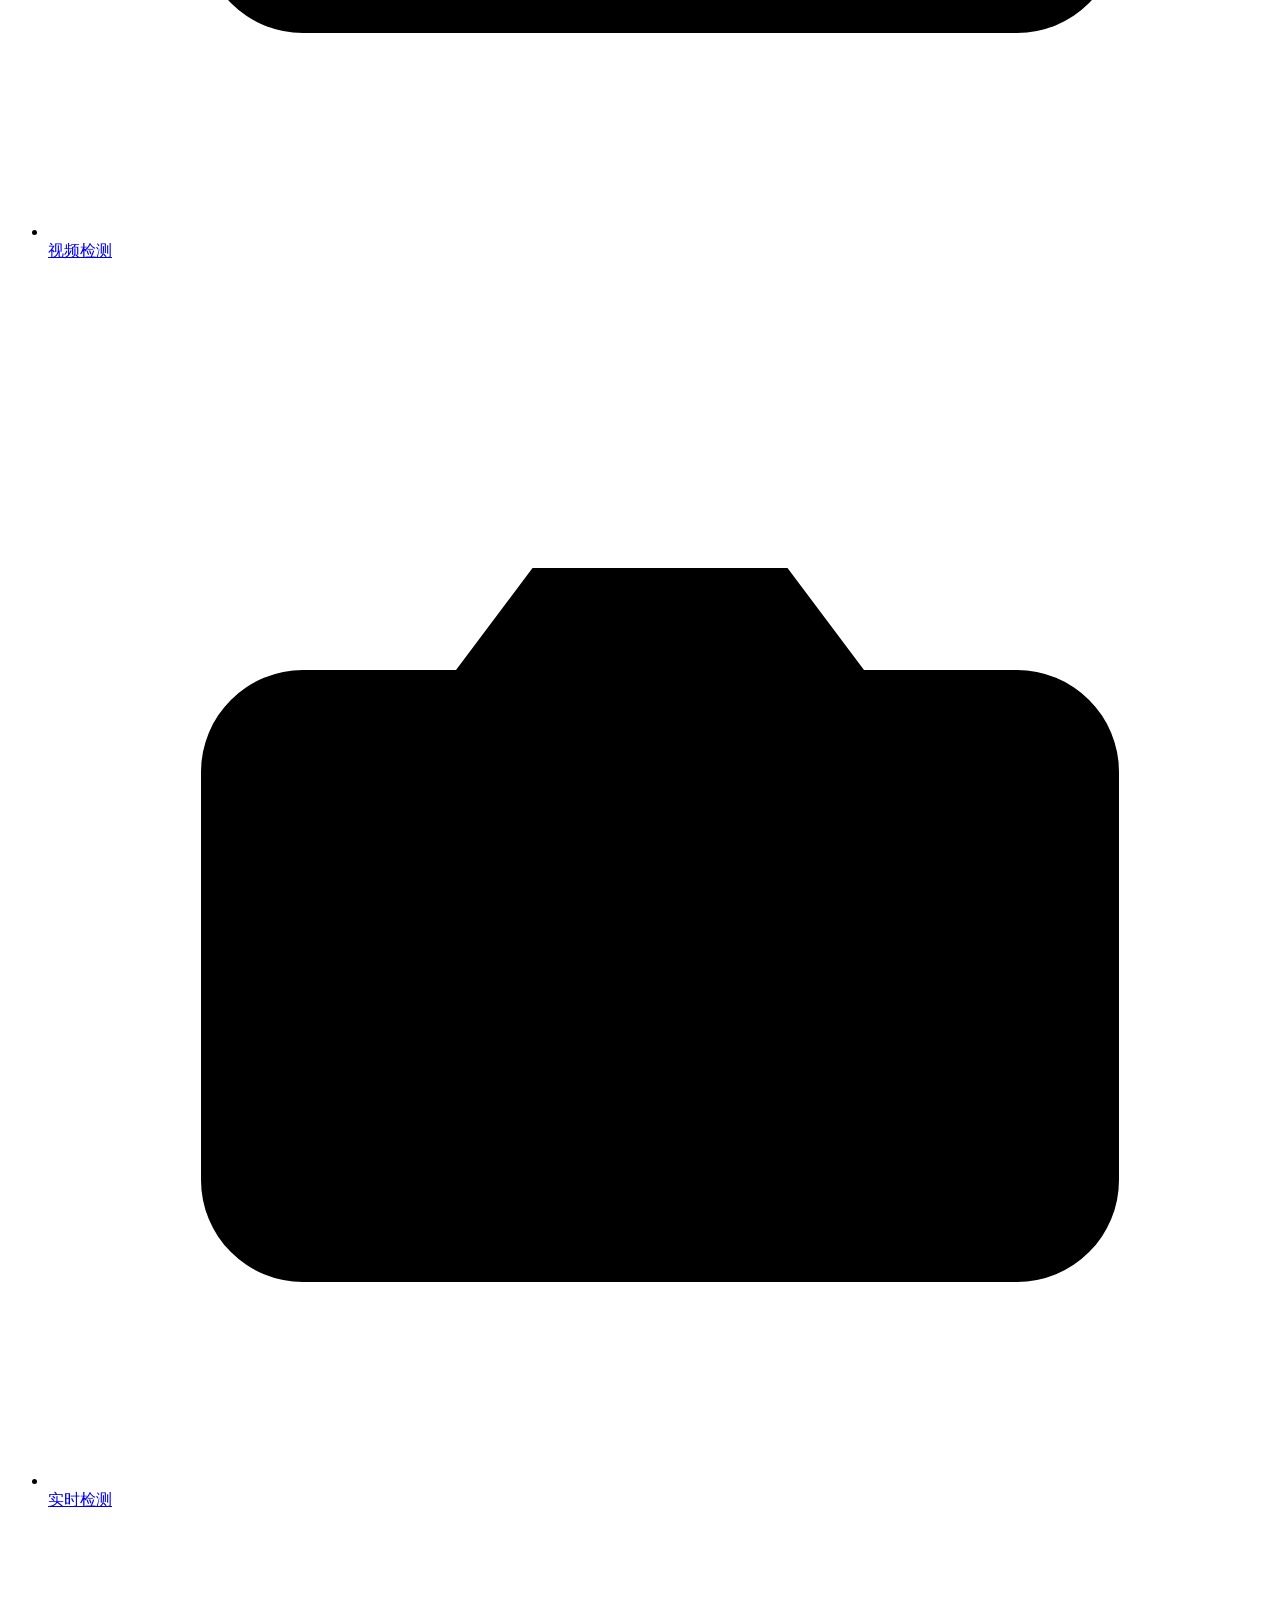
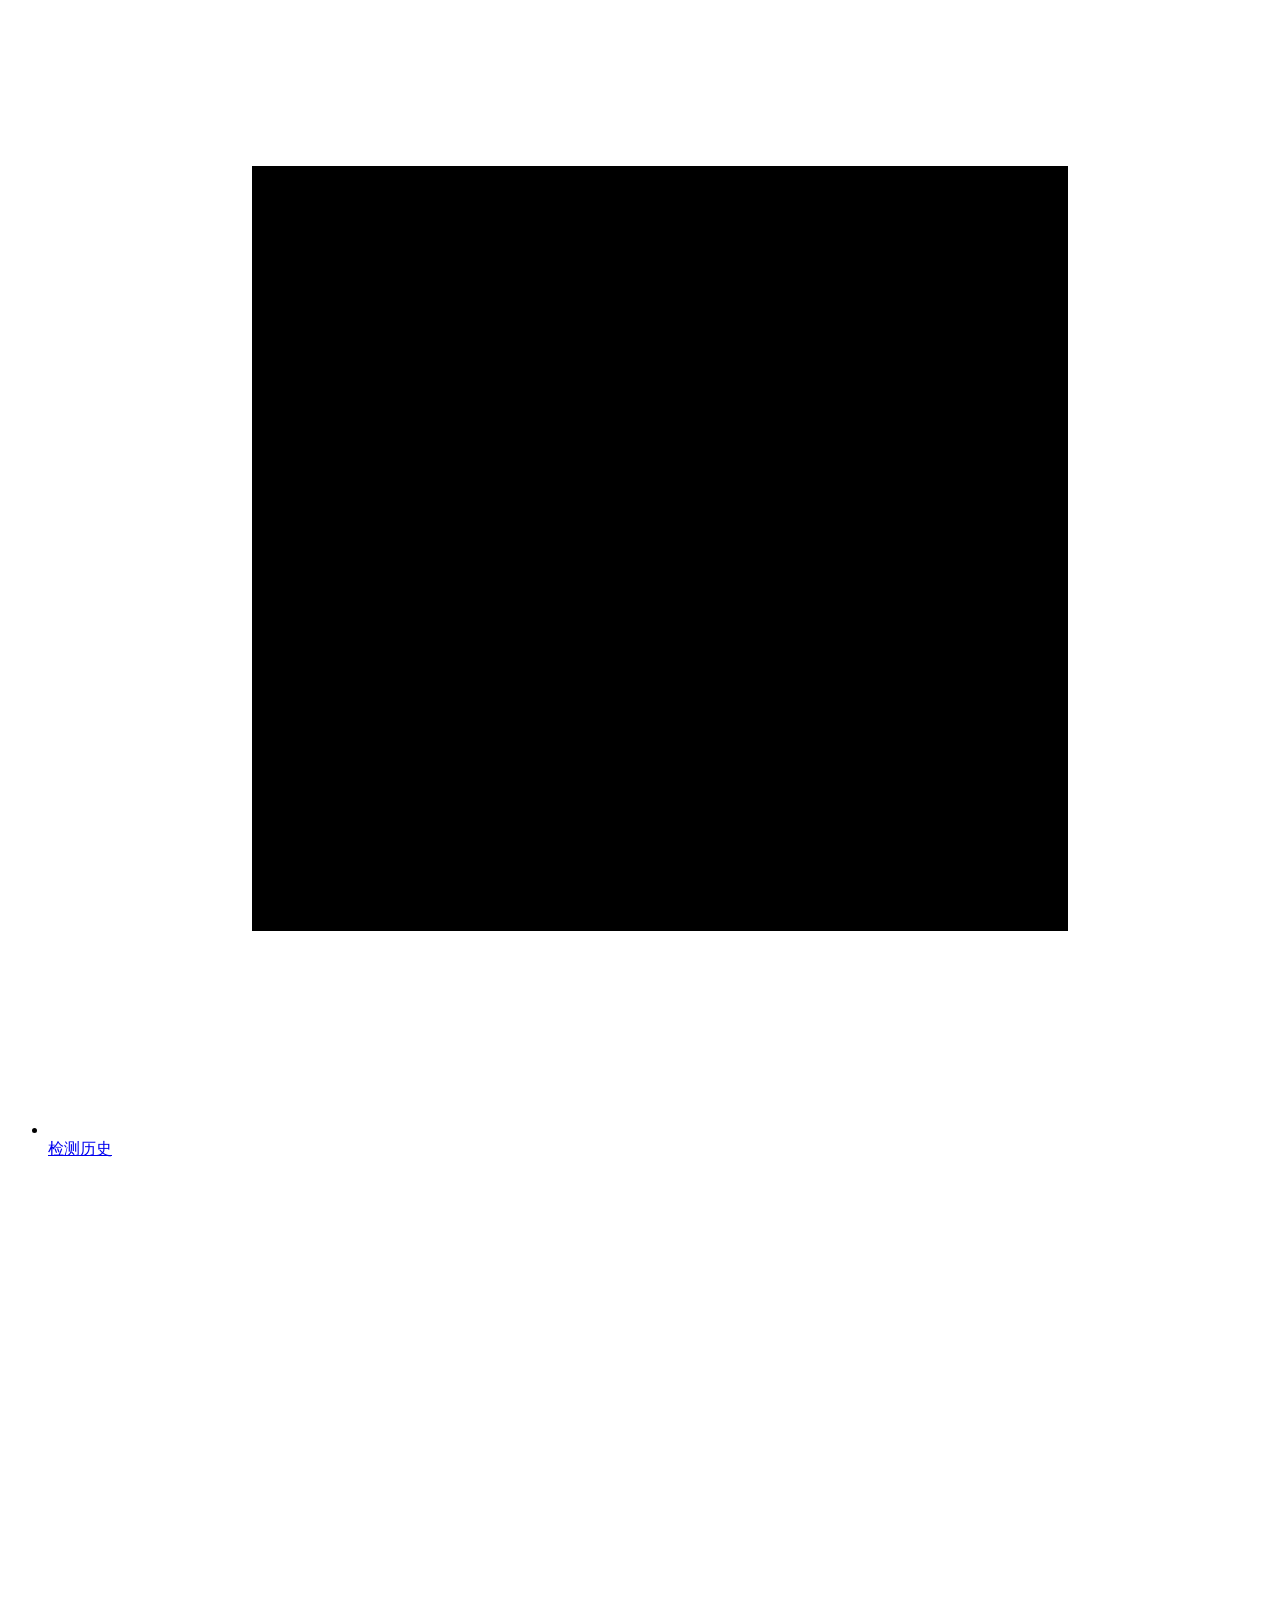
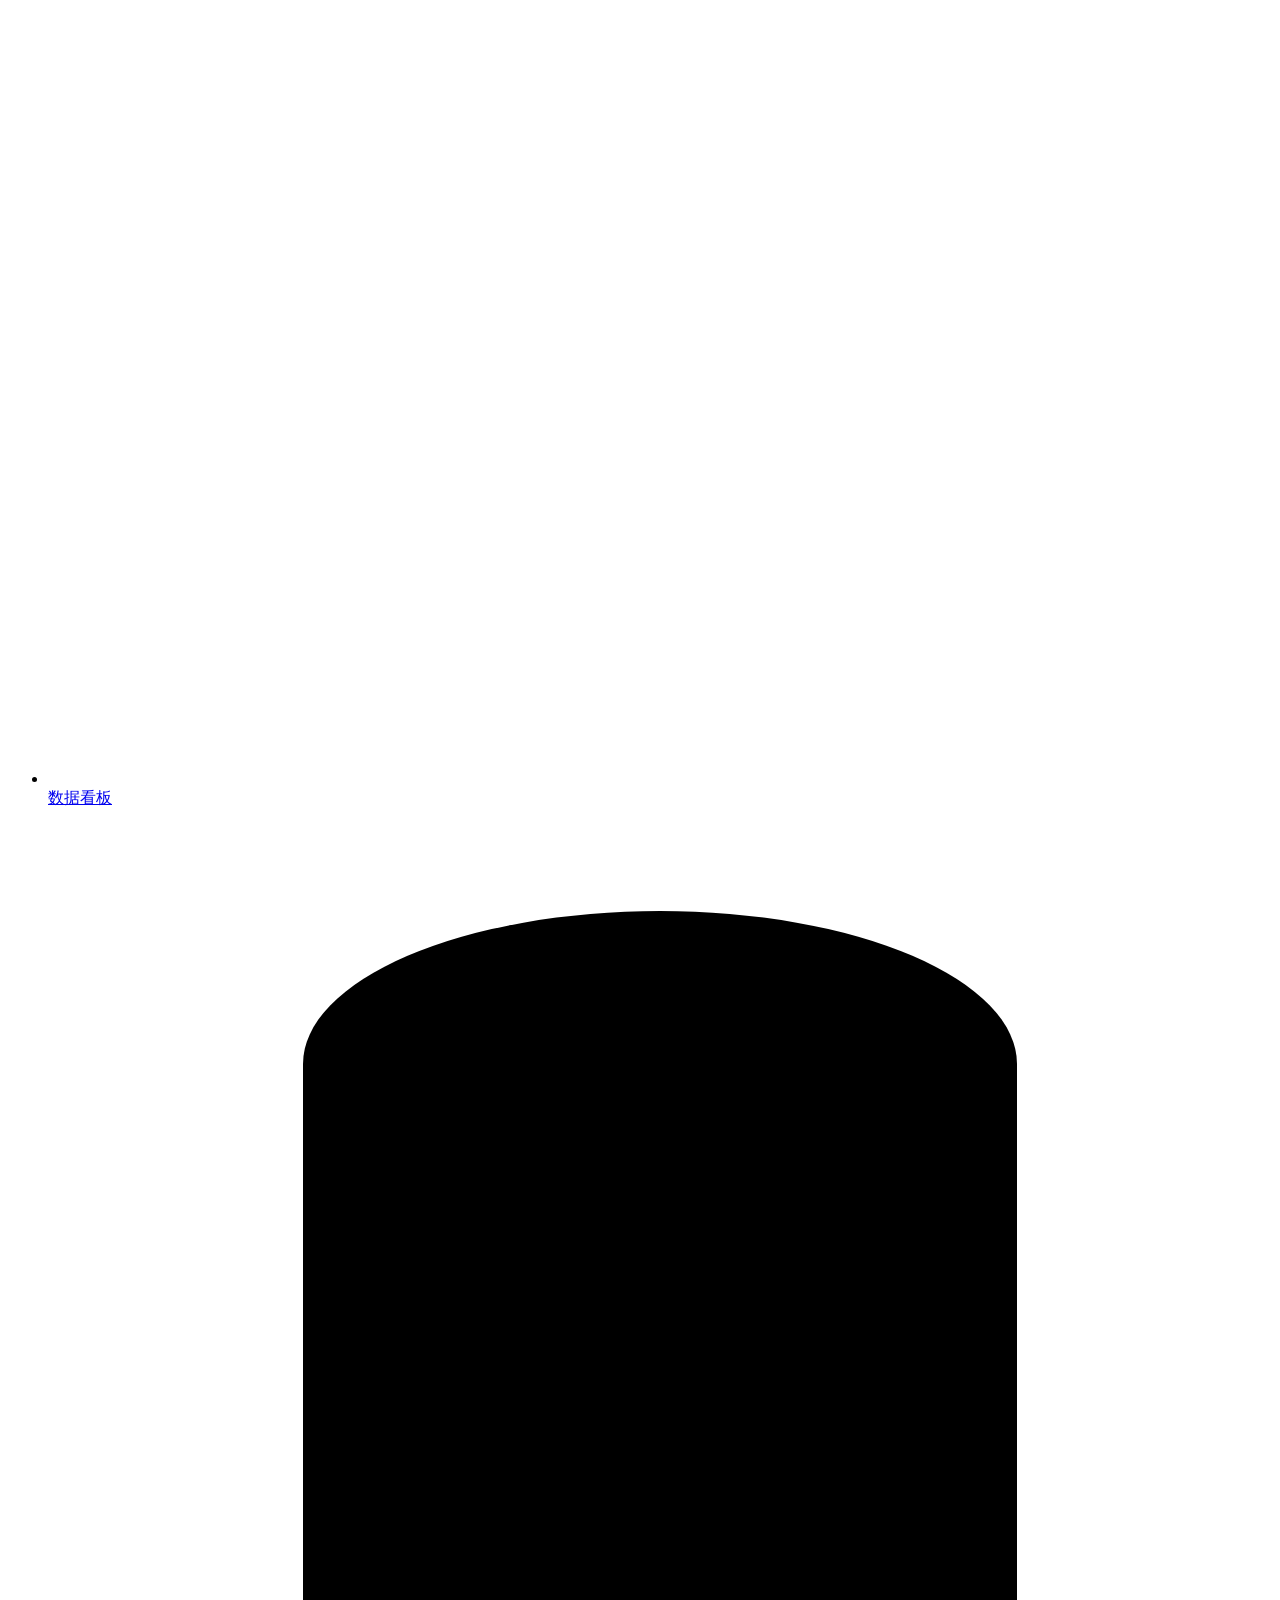
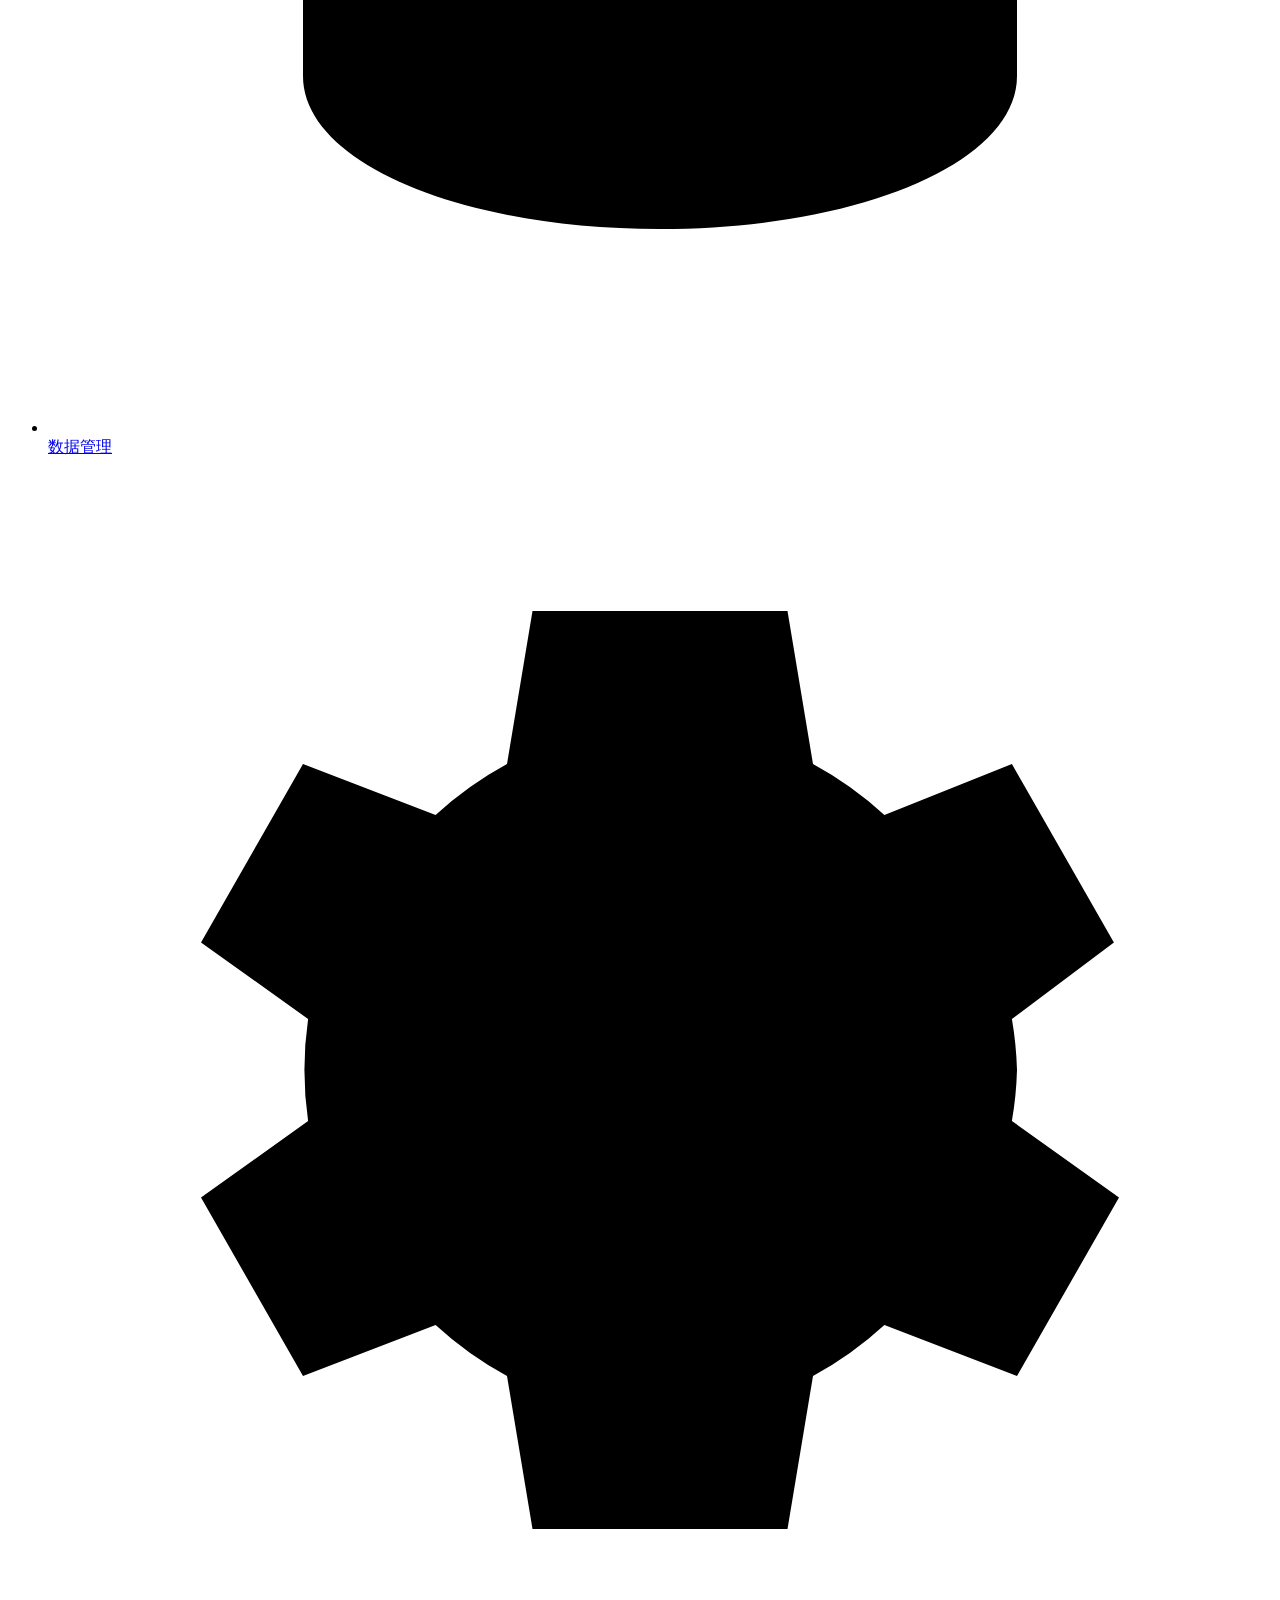
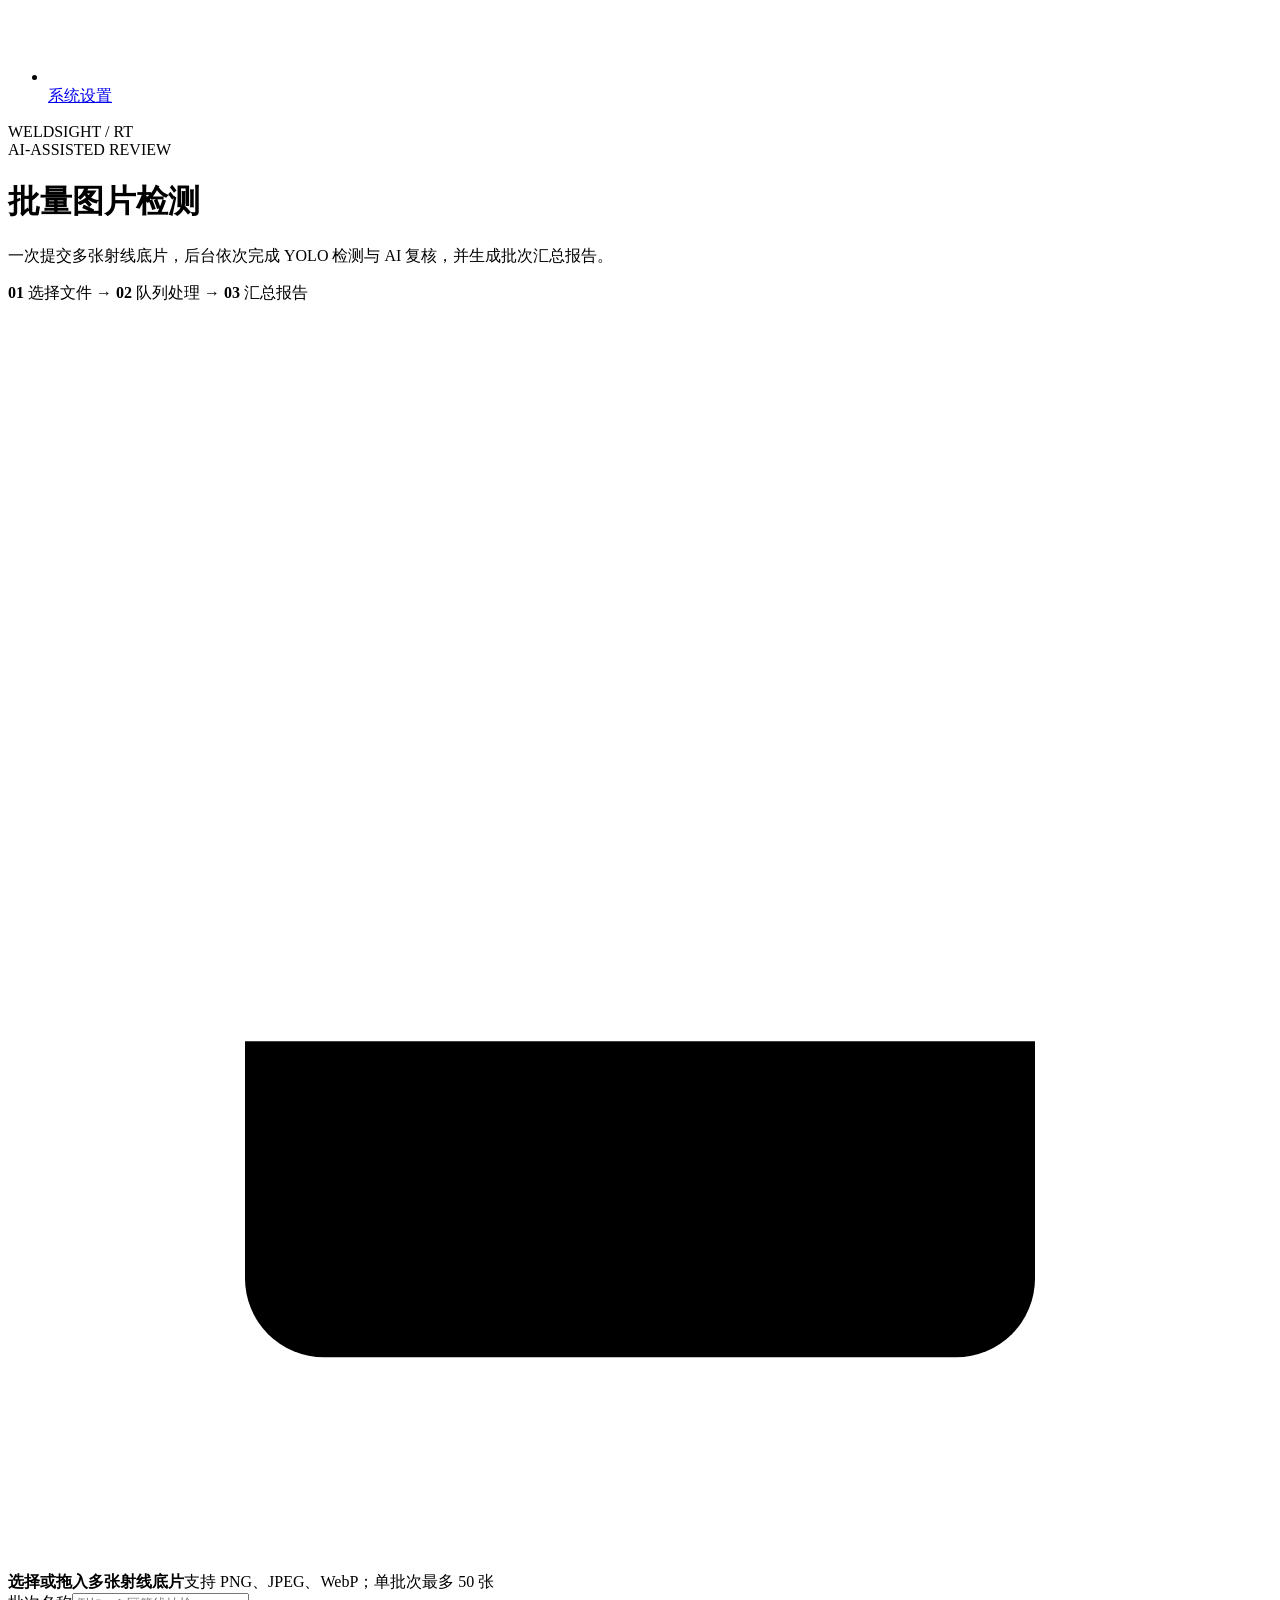
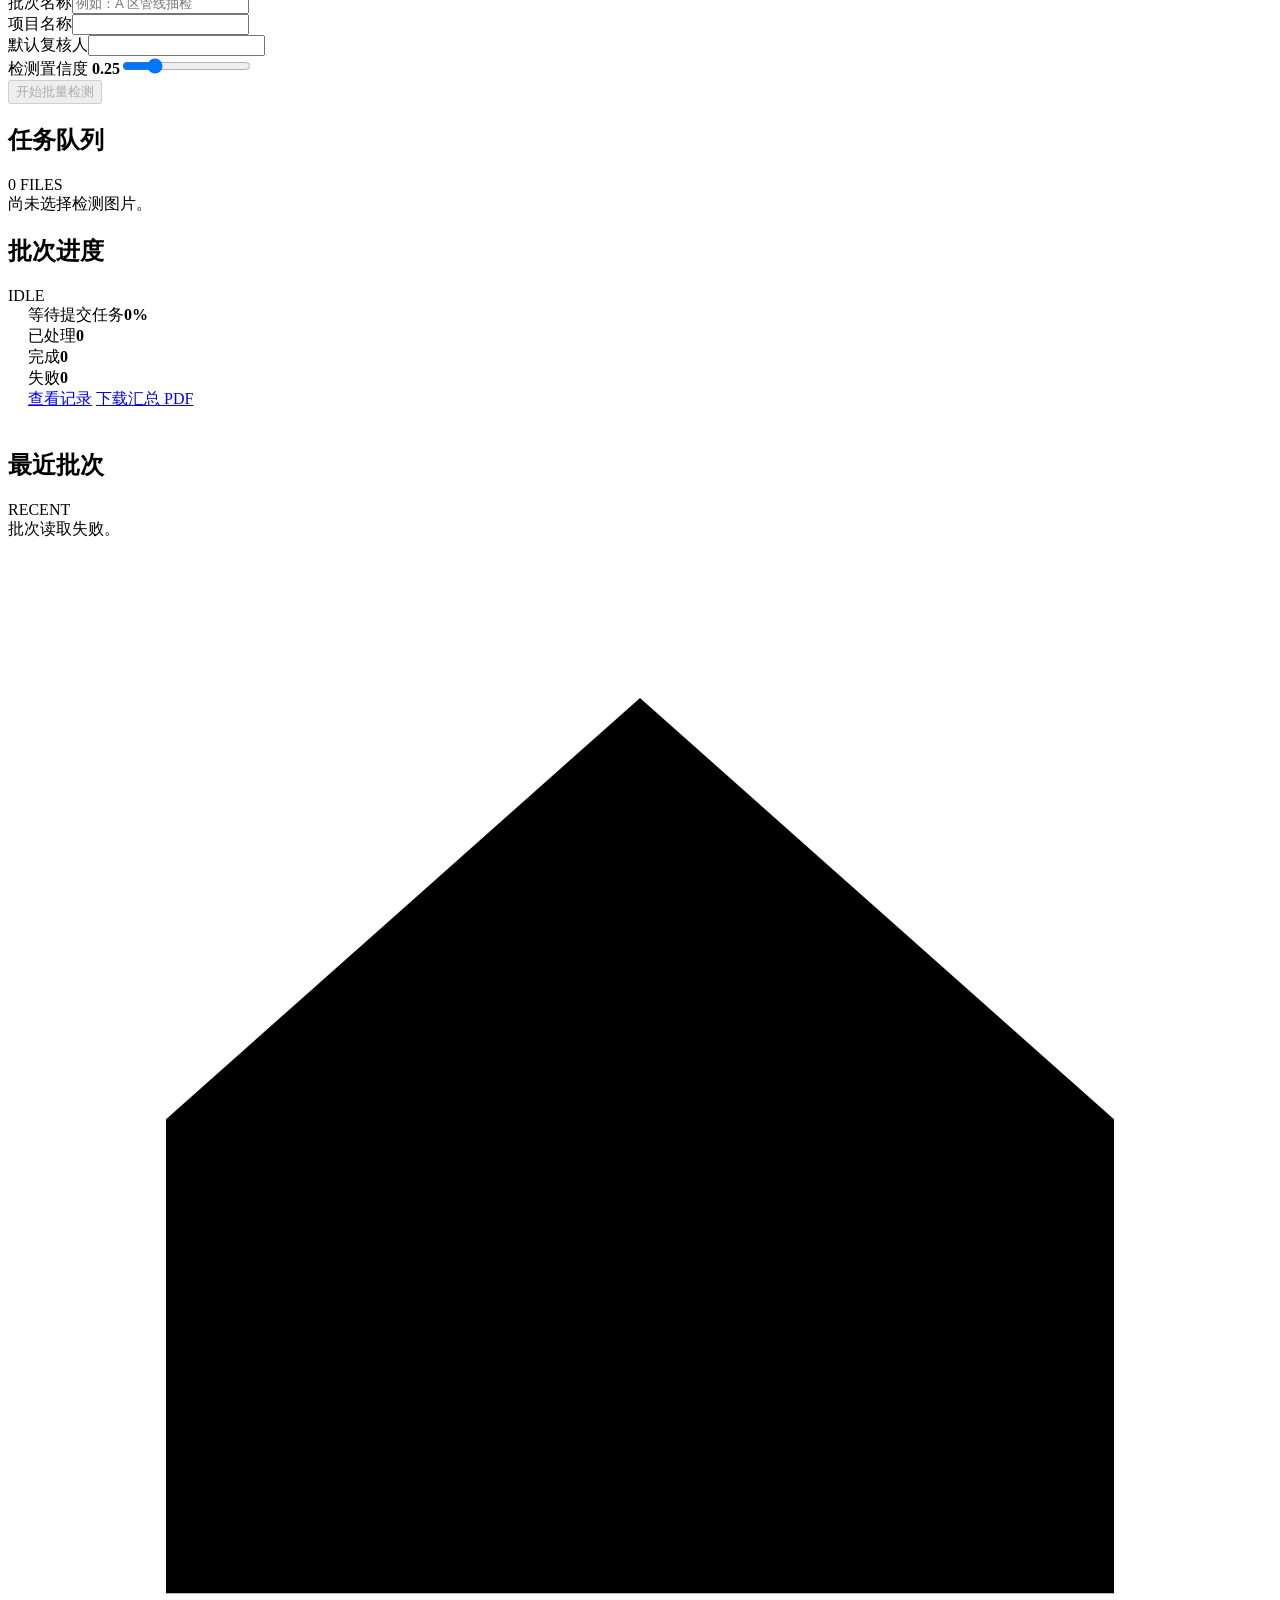
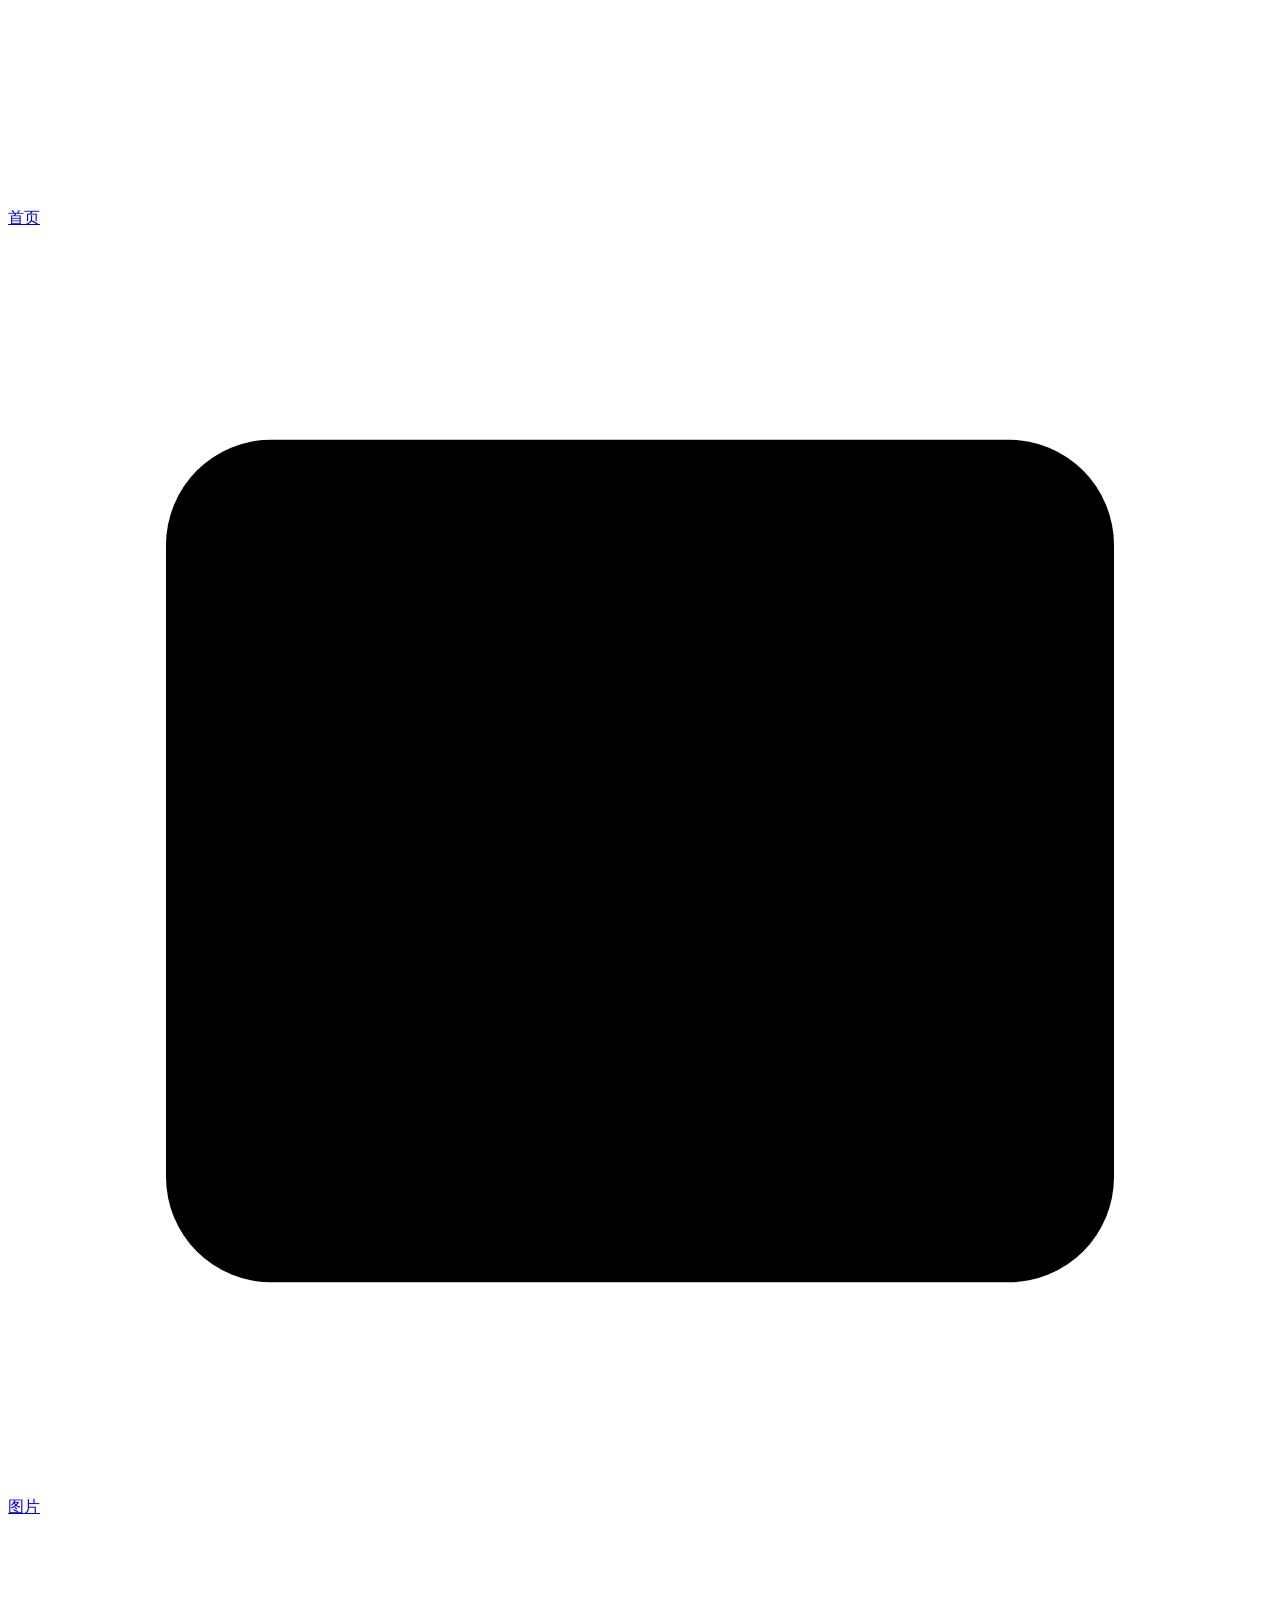
==== commit 106a6df7: "last" ====
--- a/v-app/static/batch.html
+++ b/v-app/static/batch.html
@@ -52,6 +52,10 @@
           <li><a class="nav-link" href="/dashboard.html"><svg viewBox="0 0 24 24">
                 <path d="M4 19V9M10 19V5M16 19v-7M22 19H2" />
               </svg><span>数据看板</span></a></li>
+          <li><a class="nav-link" href="/data.html"><svg viewBox="0 0 24 24">
+                <ellipse cx="12" cy="5" rx="7" ry="3" />
+                <path d="M5 5v6c0 1.7 3.1 3 7 3s7-1.3 7-3V5M5 11v6c0 1.7 3.1 3 7 3s7-1.3 7-3v-6" />
+              </svg><span>数据管理</span></a></li>
           <li><a class="nav-link" href="/settings.html"><svg viewBox="0 0 24 24">
                 <circle cx="12" cy="12" r="3" />
                 <path
@@ -162,6 +166,10 @@
       <a href="/dashboard.html"><svg viewBox="0 0 24 24">
           <path d="M4 19V9M10 19V5M16 19v-7M22 19H2" />
         </svg><span>看板</span></a>
+      <a href="/data.html"><svg viewBox="0 0 24 24">
+          <ellipse cx="12" cy="5" rx="7" ry="3" />
+          <path d="M5 5v12c0 1.7 3.1 3 7 3s7-1.3 7-3V5" />
+        </svg><span>数据</span></a>
     </nav>
   </div>
 
